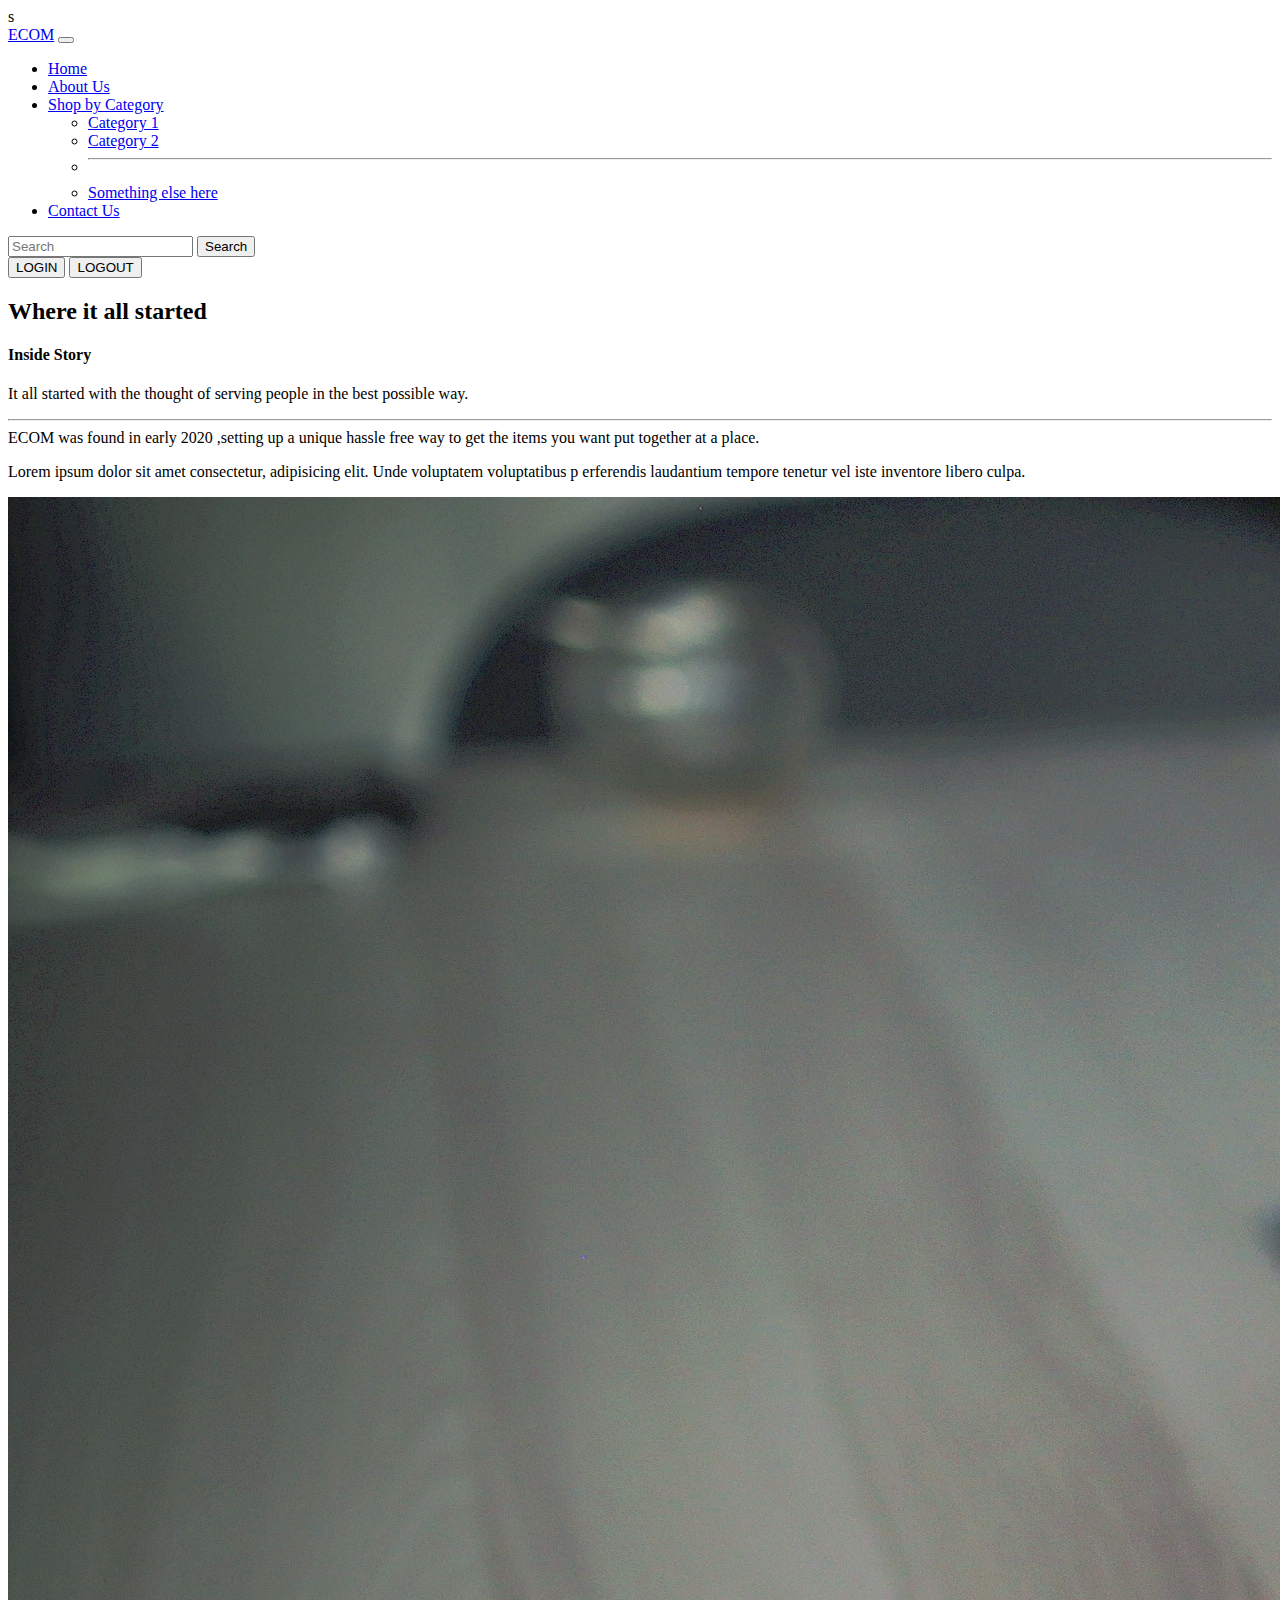
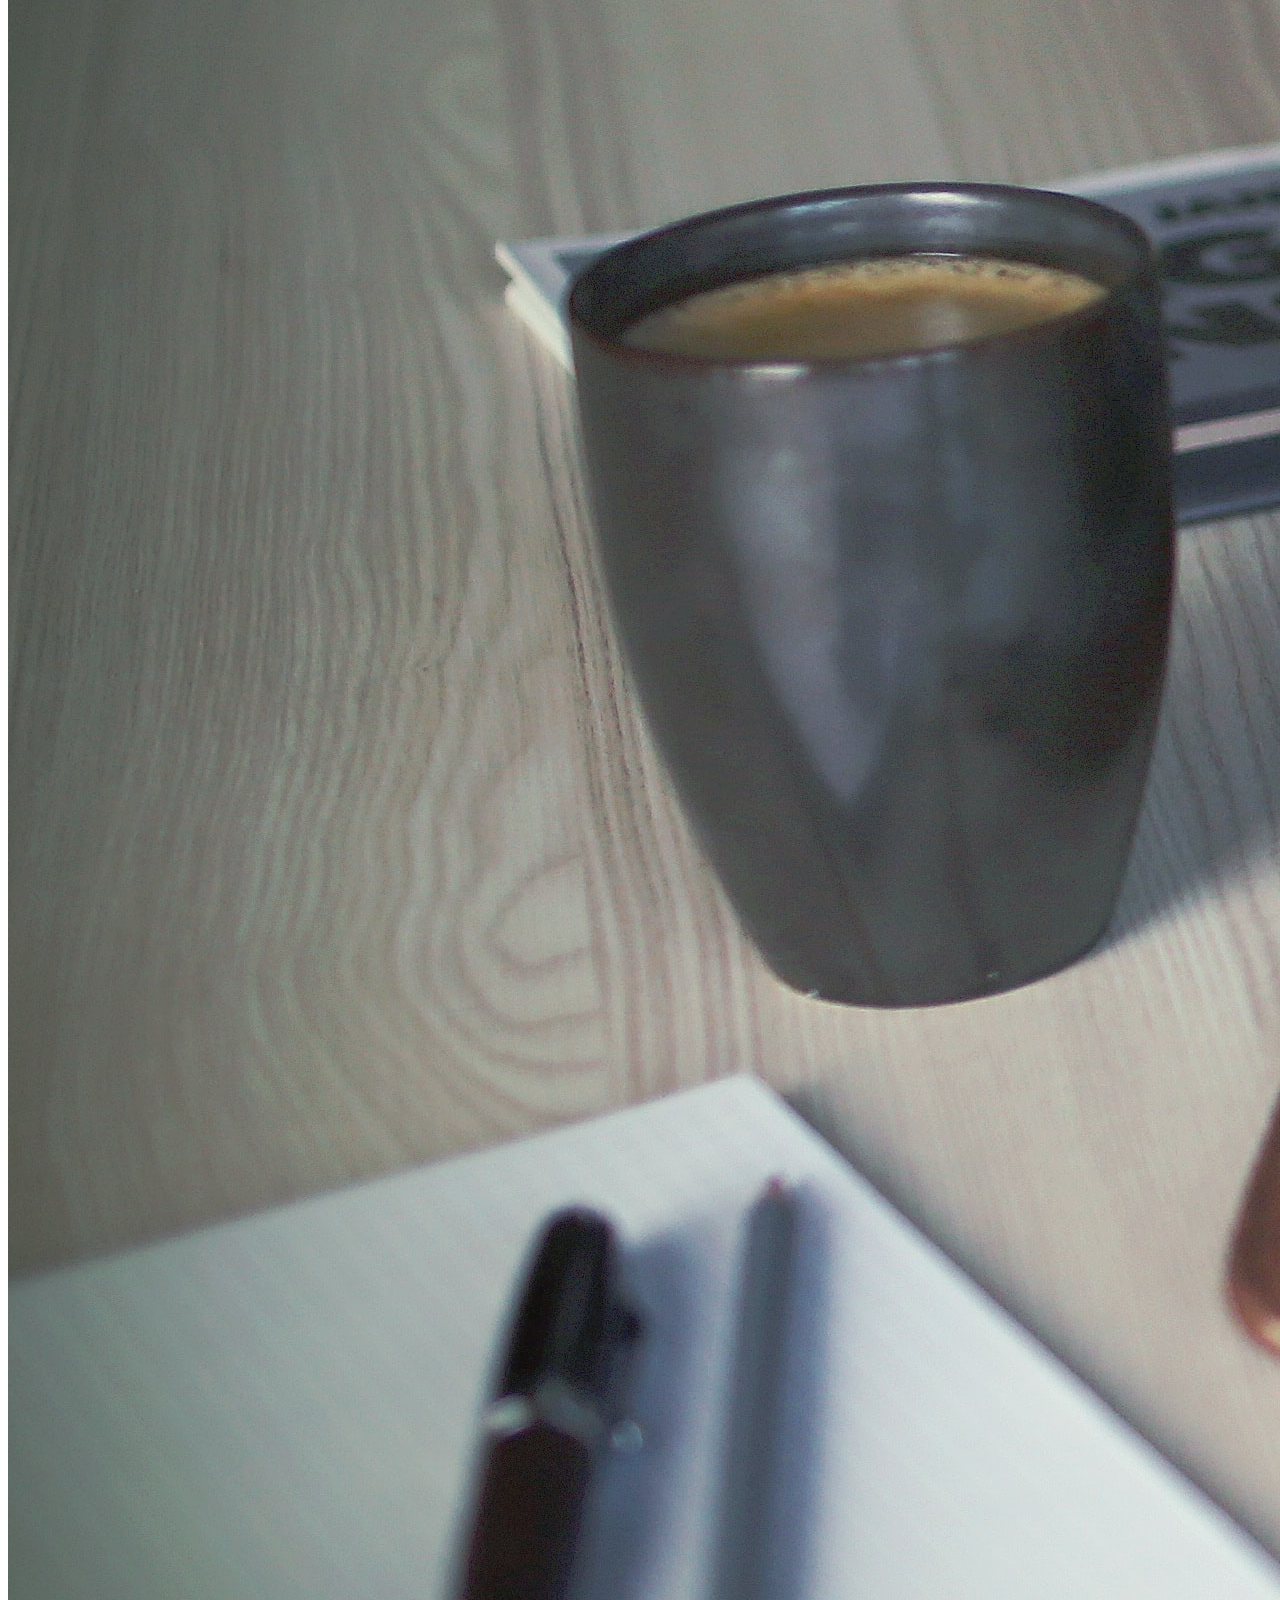
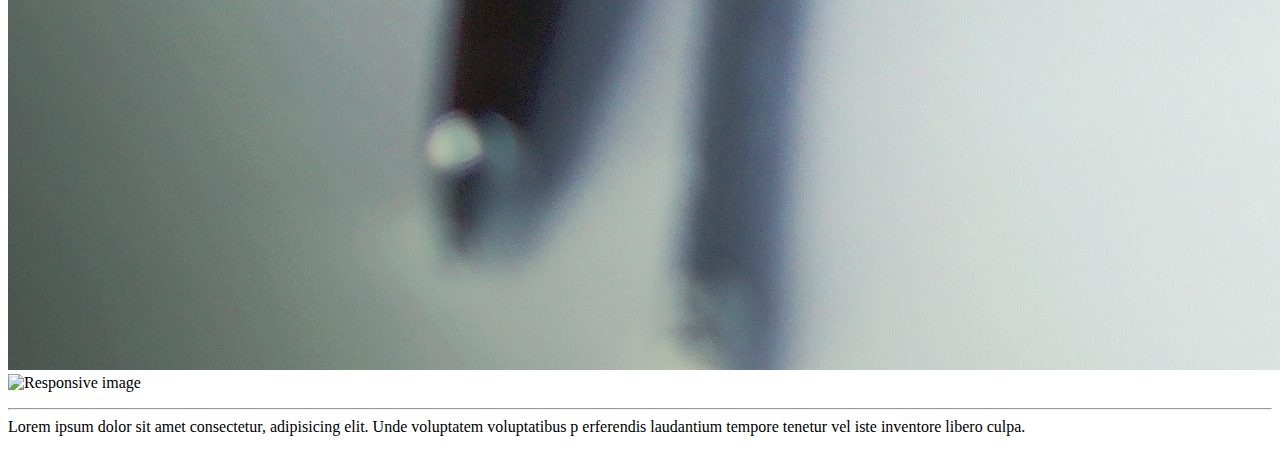
==== about.html @ 2197ee72 "Merge branch 'master' into master" ====
<!doctype html>
<html lang="en">

<head>
    <!-- Required meta tags -->
    <meta charset="utf-8">
    <meta name="viewport" content="width=device-width, initial-scale=1">

    <!-- Bootstrap CSS -->
    <link href="https://cdn.jsdelivr.net/npm/bootstrap@5.1.1/dist/css/bootstrap.min.css" rel="stylesheet"
        integrity="sha384-F3w7mX95PdgyTmZZMECAngseQB83DfGTowi0iMjiWaeVhAn4FJkqJByhZMI3AhiU" crossorigin="anonymous">
    <title>About Us</title>
</head>

<body>

    <nav class="navbar navbar-expand-lg navbar-dark bg-dark sticky-top">s
        <div class="container-fluid">
            <a class="navbar-brand" href="#">ECOM</a>
            <button class="navbar-toggler" type="button" data-bs-toggle="collapse"
                data-bs-target="#navbarSupportedContent" aria-controls="navbarSupportedContent" aria-expanded="false"
                aria-label="Toggle navigation">
                <span class="navbar-toggler-icon"></span>
            </button>
            <div class="collapse navbar-collapse" id="navbarSupportedContent">
                <ul class="navbar-nav me-auto mb-2 mb-lg-0">
                    <li class="nav-item">
                        <a class="nav-link active" aria-current="page" href="/index.html">Home</a>
                    </li>
                    <li class="nav-item">
                        <a class="nav-link" href="/about.html">About Us</a>
                    </li>
                    <li class="nav-item dropdown">
                        <a class="nav-link dropdown-toggle" href="#" id="navbarDropdown" role="button"
                            data-bs-toggle="dropdown" aria-expanded="false">
                            Shop by Category
                        </a>
                        <ul class="dropdown-menu" aria-labelledby="navbarDropdown">
                            <li><a class="dropdown-item" href="#">Category 1</a></li>
                            <li><a class="dropdown-item" href="#">Category 2</a></li>
                            <li>
                                <hr class="dropdown-divider">
                            </li>
                            <li><a class="dropdown-item" href="#">Something else here</a></li>
                        </ul>
                    </li>
                    <li class="nav-item">
                        <a class="nav-link" href="#">Contact Us</a>
                    </li>
                </ul>
                <form class="d-flex">
                    <input class="form-control me-2" type="search" placeholder="Search" aria-label="Search">
                    <button class="btn btn-outline-info" type="submit">Search</button>
                </form>
                <form class="d-flex">
                    <button class="btn btn-success mx-2" type="submit">LOGIN</button>
                    <button class="btn btn-danger" type="submit">LOGOUT</button>
                </form>
            </div>
        </div>
    </nav>

    <div class="container marketing my-5">
        <div class="row featurette my-4">
            <div class="col-md-7">
                <h2 class="featurette-heading">Where it all started </h2>
                <h4><span class="text-muted">Inside Story</span></h4>
                <p class="lead">
                    It all started with the thought of serving people in the best possible way.
                    <hr>
                    ECOM was found in early 2020 ,setting up a unique hassle free way to get the items you want
                    put together at a place.
                </p>
                <p>
                    Lorem ipsum dolor sit amet consectetur, adipisicing elit. Unde voluptatem voluptatibus p
                    erferendis laudantium tempore tenetur vel iste inventore libero culpa.
                </p>
            </div>
            <div class="col-md-5">
                <img src="images/about_pic.jpg" class="img-fluid" alt="Responsive image">
            </div>
            <div class="col-md-5">
                <img src="images/believe.jpg" class="img-fluid" alt="Responsive image">
            </div>
            <p>
                <hr>
                Lorem ipsum dolor sit amet consectetur, adipisicing elit. Unde voluptatem voluptatibus p
                erferendis laudantium tempore tenetur vel iste inventore libero culpa.
            </p>
        </div>
    </div>
    <script src="https://cdn.jsdelivr.net/npm/bootstrap@5.1.1/dist/js/bootstrap.bundle.min.js"
        integrity="sha384-/bQdsTh/da6pkI1MST/rWKFNjaCP5gBSY4sEBT38Q/9RBh9AH40zEOg7Hlq2THRZ"
        crossorigin="anonymous"></script>
</body>
</html>
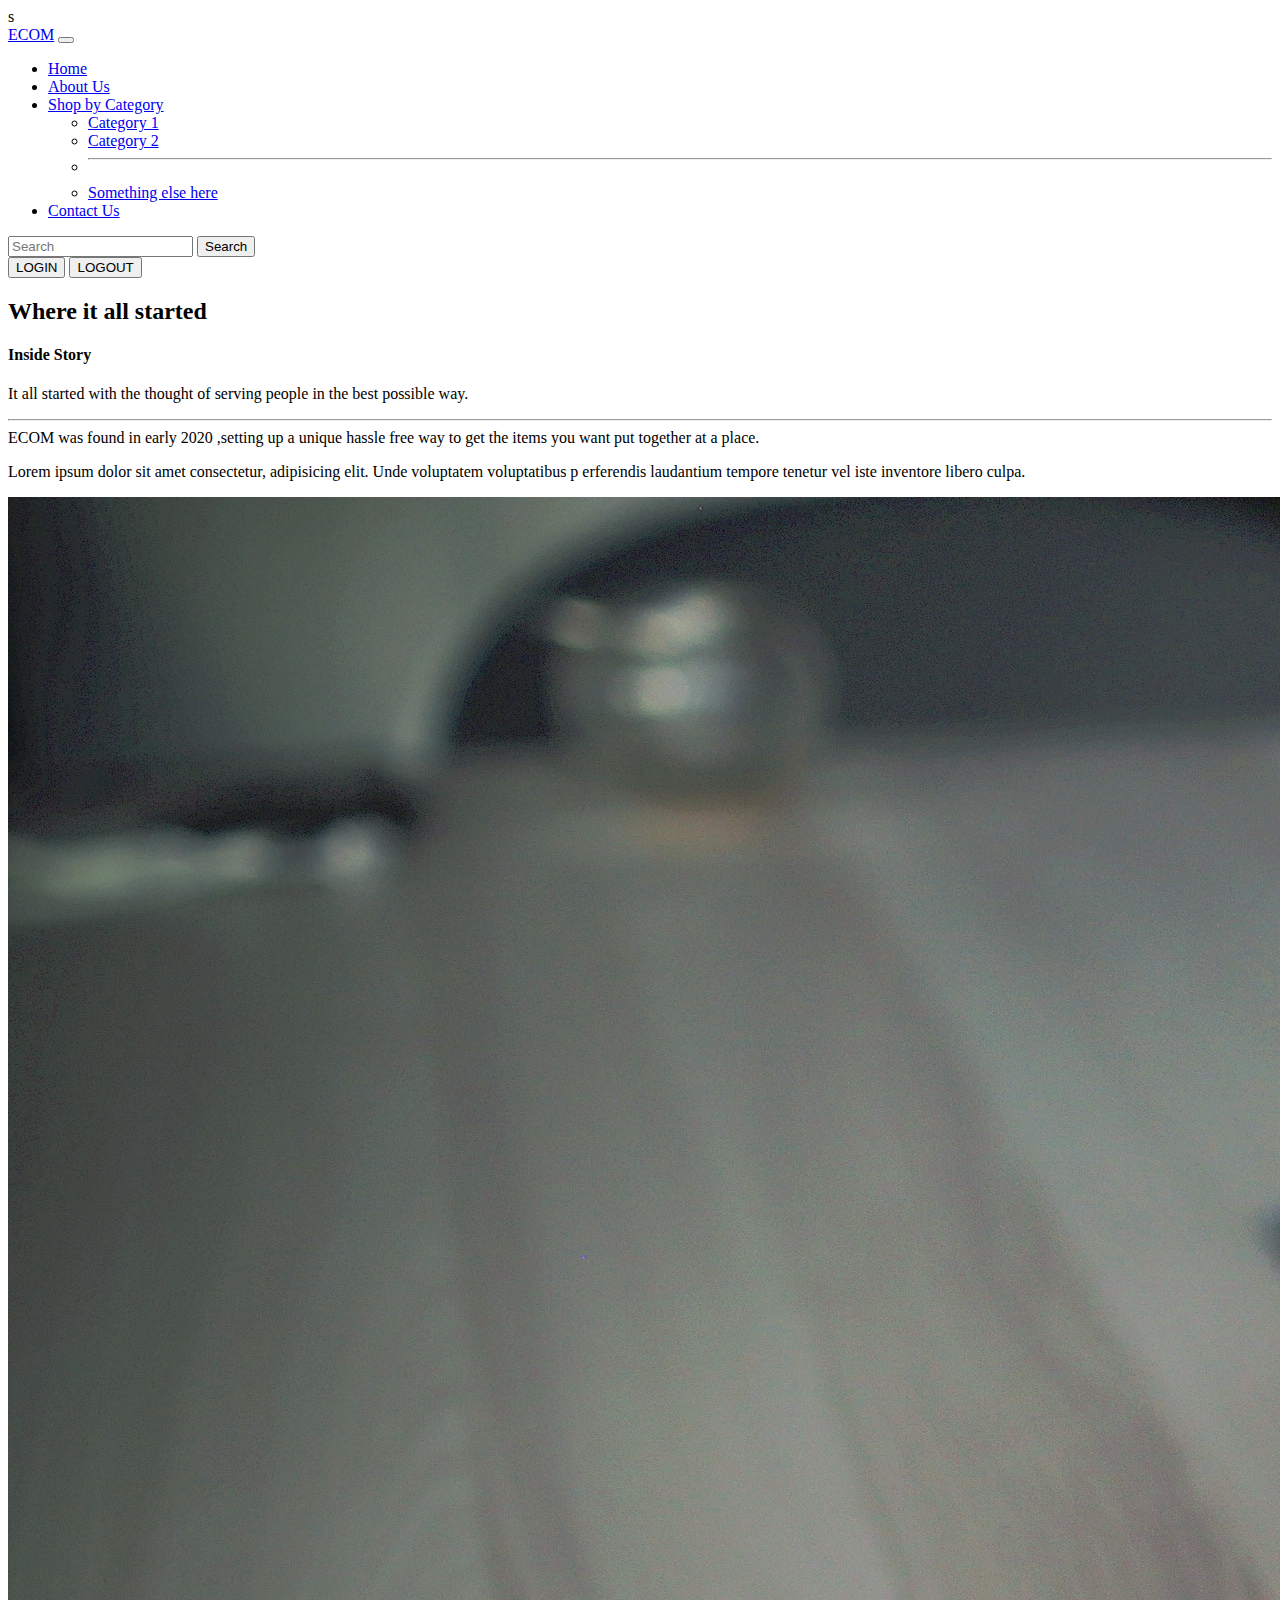
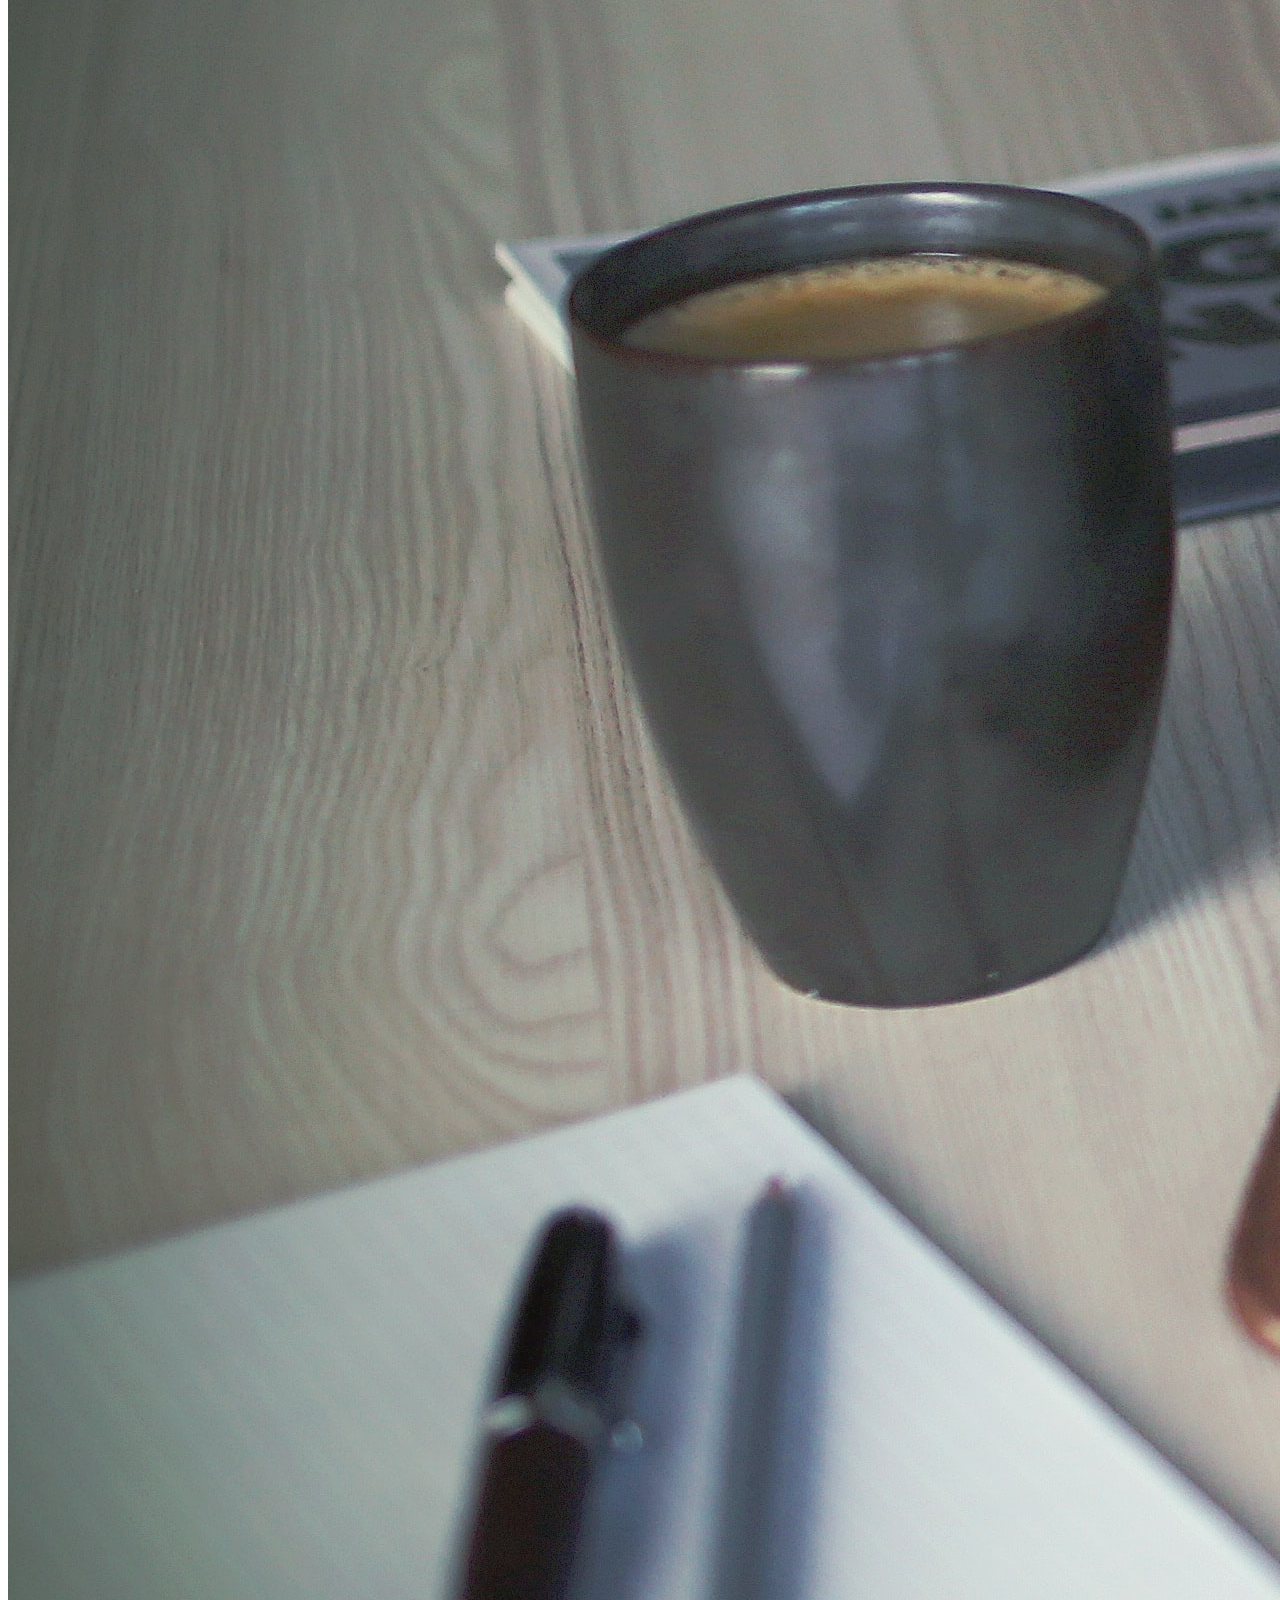
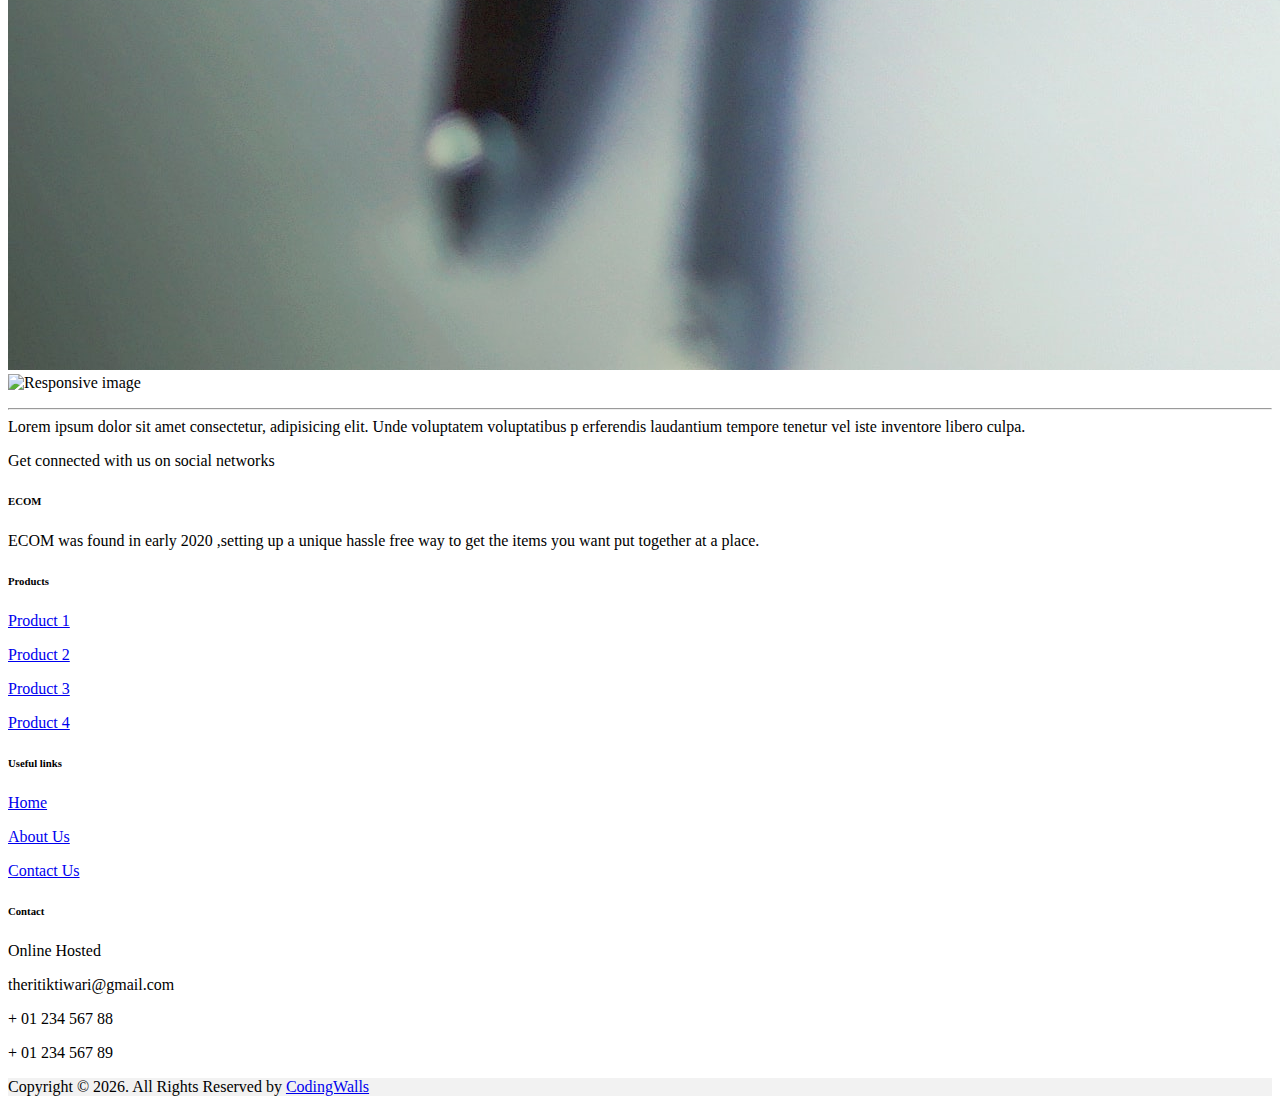
==== commit ea57f046: "Update about.html" ====
--- a/about.html
+++ b/about.html
@@ -5,7 +5,7 @@
     <!-- Required meta tags -->
     <meta charset="utf-8">
     <meta name="viewport" content="width=device-width, initial-scale=1">
-
+    <link rel="stylesheet" href="https://cdnjs.cloudflare.com/ajax/libs/font-awesome/6.0.0-beta2/css/all.min.css" integrity="sha512-YWzhKL2whUzgiheMoBFwW8CKV4qpHQAEuvilg9FAn5VJUDwKZZxkJNuGM4XkWuk94WCrrwslk8yWNGmY1EduTA==" crossorigin="anonymous" referrerpolicy="no-referrer" />
     <!-- Bootstrap CSS -->
     <link href="https://cdn.jsdelivr.net/npm/bootstrap@5.1.1/dist/css/bootstrap.min.css" rel="stylesheet"
         integrity="sha384-F3w7mX95PdgyTmZZMECAngseQB83DfGTowi0iMjiWaeVhAn4FJkqJByhZMI3AhiU" crossorigin="anonymous">
@@ -16,49 +16,44 @@
 
     <nav class="navbar navbar-expand-lg navbar-dark bg-dark sticky-top">s
         <div class="container-fluid">
-            <a class="navbar-brand" href="#">ECOM</a>
-            <button class="navbar-toggler" type="button" data-bs-toggle="collapse"
-                data-bs-target="#navbarSupportedContent" aria-controls="navbarSupportedContent" aria-expanded="false"
-                aria-label="Toggle navigation">
-                <span class="navbar-toggler-icon"></span>
-            </button>
-            <div class="collapse navbar-collapse" id="navbarSupportedContent">
-                <ul class="navbar-nav me-auto mb-2 mb-lg-0">
-                    <li class="nav-item">
-                        <a class="nav-link active" aria-current="page" href="/index.html">Home</a>
-                    </li>
-                    <li class="nav-item">
-                        <a class="nav-link" href="/about.html">About Us</a>
-                    </li>
-                    <li class="nav-item dropdown">
-                        <a class="nav-link dropdown-toggle" href="#" id="navbarDropdown" role="button"
-                            data-bs-toggle="dropdown" aria-expanded="false">
-                            Shop by Category
-                        </a>
-                        <ul class="dropdown-menu" aria-labelledby="navbarDropdown">
-                            <li><a class="dropdown-item" href="#">Category 1</a></li>
-                            <li><a class="dropdown-item" href="#">Category 2</a></li>
-                            <li>
-                                <hr class="dropdown-divider">
-                            </li>
-                            <li><a class="dropdown-item" href="#">Something else here</a></li>
-                        </ul>
-                    </li>
-                    <li class="nav-item">
-                        <a class="nav-link" href="#">Contact Us</a>
-                    </li>
+          <a class="navbar-brand" href="./index.html">ECOM</a>
+          <button class="navbar-toggler" type="button" data-bs-toggle="collapse" data-bs-target="#navbarSupportedContent" aria-controls="navbarSupportedContent" aria-expanded="false" aria-label="Toggle navigation">
+            <span class="navbar-toggler-icon"></span>
+          </button>
+          <div class="collapse navbar-collapse" id="navbarSupportedContent">
+            <ul class="navbar-nav me-auto mb-2 mb-lg-0">
+              <li class="nav-item">
+                <a class="nav-link active" aria-current="page" href="./index.html">Home</a>
+              </li>
+              <li class="nav-item">
+                <a class="nav-link" href="./about.html">About Us</a>
+              </li>
+              <li class="nav-item dropdown">
+                <a class="nav-link dropdown-toggle" href="#" id="navbarDropdown" role="button" data-bs-toggle="dropdown" aria-expanded="false">
+                  Shop by Category
+                </a>
+                <ul class="dropdown-menu" aria-labelledby="navbarDropdown">
+                  <li><a class="dropdown-item" href="#">Category 1</a></li>
+                  <li><a class="dropdown-item" href="#">Category 2</a></li>
+                  <li><hr class="dropdown-divider"></li>
+                  <li><a class="dropdown-item" href="#">Something else here</a></li>
                 </ul>
-                <form class="d-flex">
-                    <input class="form-control me-2" type="search" placeholder="Search" aria-label="Search">
-                    <button class="btn btn-outline-info" type="submit">Search</button>
-                </form>
-                <form class="d-flex">
-                    <button class="btn btn-success mx-2" type="submit">LOGIN</button>
-                    <button class="btn btn-danger" type="submit">LOGOUT</button>
-                </form>
-            </div>
+              </li>
+              <li class="nav-item">
+                <a class="nav-link" href="#">Contact Us</a>
+              </li>
+            </ul>
+            <form class="d-flex">
+                <input class="form-control me-2" type="search" placeholder="Search" aria-label="Search">
+                <button class="btn btn-outline-info" type="submit">Search</button>
+            </form>
+            <form class="d-flex">
+              <button class="btn btn-success mx-2" type="submit">LOGIN</button>
+              <button class="btn btn-danger" type="submit">LOGOUT</button>
+            </form>
+          </div>
         </div>
-    </nav>
+      </nav>
 
     <div class="container marketing my-5">
         <div class="row featurette my-4">
@@ -89,8 +84,127 @@
             </p>
         </div>
     </div>
+
+    <!-- Footer -->
+<footer class="text-center text-lg-start bg-dark text-muted">
+    <!-- Section: Social media -->
+    <section
+      class="d-flex justify-content-center justify-content-lg-between p-4 border-bottom"
+    >
+      <!-- Left -->
+      <div class="me-5 d-none d-lg-block">
+        <span>Get connected with us on social networks</span>
+      </div>
+      <!-- Left -->
+  
+      <!-- Right -->
+      <div>
+        <a href="https://facebook.com/theritiktiwari" target="_blank" class="me-4 text-reset">
+          <i class="fab fa-facebook-f"></i>
+        </a>
+        <a href="https://twitter.com/theritiktiwari" target="_blank" class="me-4 text-reset">
+          <i class="fab fa-twitter"></i>
+        </a>
+        <a href="https://instagram.com/codingwalls" target="_blank" class="me-4 text-reset">
+          <i class="fab fa-instagram"></i>
+        </a>
+        <a href="https://linkedin.com/company/codingwalls" target="_blank" class="me-4 text-reset">
+          <i class="fab fa-linkedin"></i>
+        </a>
+        <a href="https://github.com/codingwalls" target="_blank" class="me-4 text-reset">
+          <i class="fab fa-github"></i>
+        </a>
+      </div>
+      <!-- Right -->
+    </section>
+    <!-- Section: Social media -->
+  
+    <!-- Section: Links  -->
+    <section class="">
+      <div class="container text-center text-md-start mt-5">
+        <!-- Grid row -->
+        <div class="row mt-3">
+          <!-- Grid column -->
+          <div class="col-md-3 col-lg-4 col-xl-3 mx-auto mb-4">
+            <!-- Content -->
+            <h6 class="text-uppercase fw-bold mb-4">
+              <i class="fas fa-gem me-3"></i>ECOM
+            </h6>
+            <p>
+              ECOM was found in early 2020 ,setting up a unique hassle free way to get the items you want put together at a place.
+            </p>
+          </div>
+          <!-- Grid column -->
+  
+          <!-- Grid column -->
+          <div class="col-md-2 col-lg-2 col-xl-2 mx-auto mb-4">
+            <!-- Links -->
+            <h6 class="text-uppercase fw-bold mb-4">
+              Products
+            </h6>
+            <p>
+              <a href="#!" class="text-reset">Product 1</a>
+            </p>
+            <p>
+              <a href="#!" class="text-reset">Product 2</a>
+            </p>
+            <p>
+              <a href="#!" class="text-reset">Product 3</a>
+            </p>
+            <p>
+              <a href="#!" class="text-reset">Product 4</a>
+            </p>
+          </div>
+          <!-- Grid column -->
+  
+          <!-- Grid column -->
+          <div class="col-md-3 col-lg-2 col-xl-2 mx-auto mb-4">
+            <!-- Links -->
+            <h6 class="text-uppercase fw-bold mb-4">
+              Useful links
+            </h6>
+            <p>
+              <a href="./index.html" class="text-reset">Home</a>
+            </p>
+            <p>
+              <a href="./about.html" class="text-reset">About Us</a>
+            </p>
+            <p>
+              <a href="#!" class="text-reset">Contact Us</a>
+            </p>
+          </div>
+          <!-- Grid column -->
+  
+          <!-- Grid column -->
+          <div class="col-md-4 col-lg-3 col-xl-3 mx-auto mb-md-0 mb-4">
+            <!-- Links -->
+            <h6 class="text-uppercase fw-bold mb-4">
+              Contact
+            </h6>
+            <p><i class="fas fa-home me-3"></i> Online Hosted</p>
+            <p>
+              <i class="fas fa-envelope me-3"></i>
+              theritiktiwari@gmail.com
+            </p>
+            <p><i class="fas fa-phone me-3"></i> + 01 234 567 88</p>
+            <p><i class="fas fa-print me-3"></i> + 01 234 567 89</p>
+          </div>
+          <!-- Grid column -->
+        </div>
+        <!-- Grid row -->
+      </div>
+    </section>
+    <!-- Section: Links  -->
+    <!-- Copyright -->
+    <div class="text-center p-4" style="background-color: rgba(0, 0, 0, 0.05);">
+      Copyright © <script>document.write(new Date().getFullYear())</script>. All Rights Reserved by <a class="text-reset fw-bold" href="https://github.com/codingwalls">CodingWalls</a>
+    </div>
+    <!-- Copyright -->
+  </footer>
+  <!-- Footer -->
+  
     <script src="https://cdn.jsdelivr.net/npm/bootstrap@5.1.1/dist/js/bootstrap.bundle.min.js"
         integrity="sha384-/bQdsTh/da6pkI1MST/rWKFNjaCP5gBSY4sEBT38Q/9RBh9AH40zEOg7Hlq2THRZ"
         crossorigin="anonymous"></script>
 </body>
-</html>+</html>
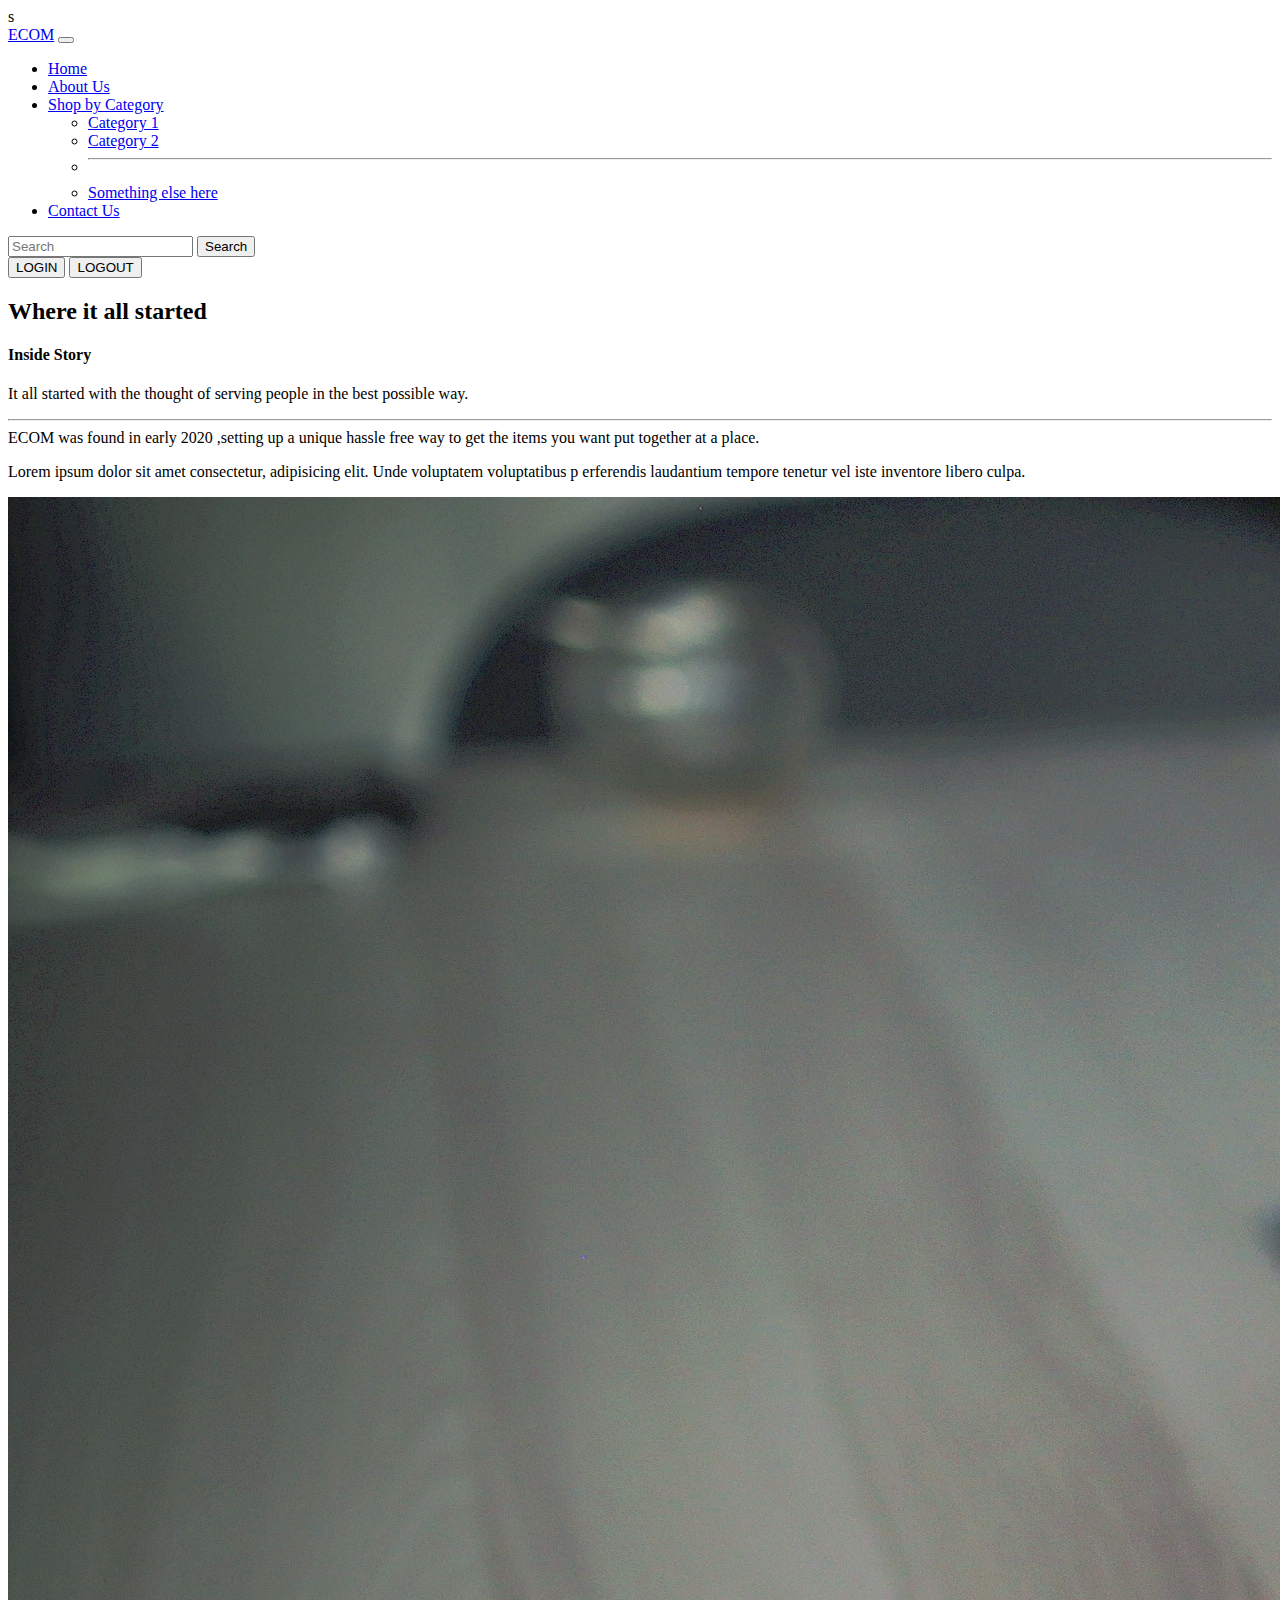
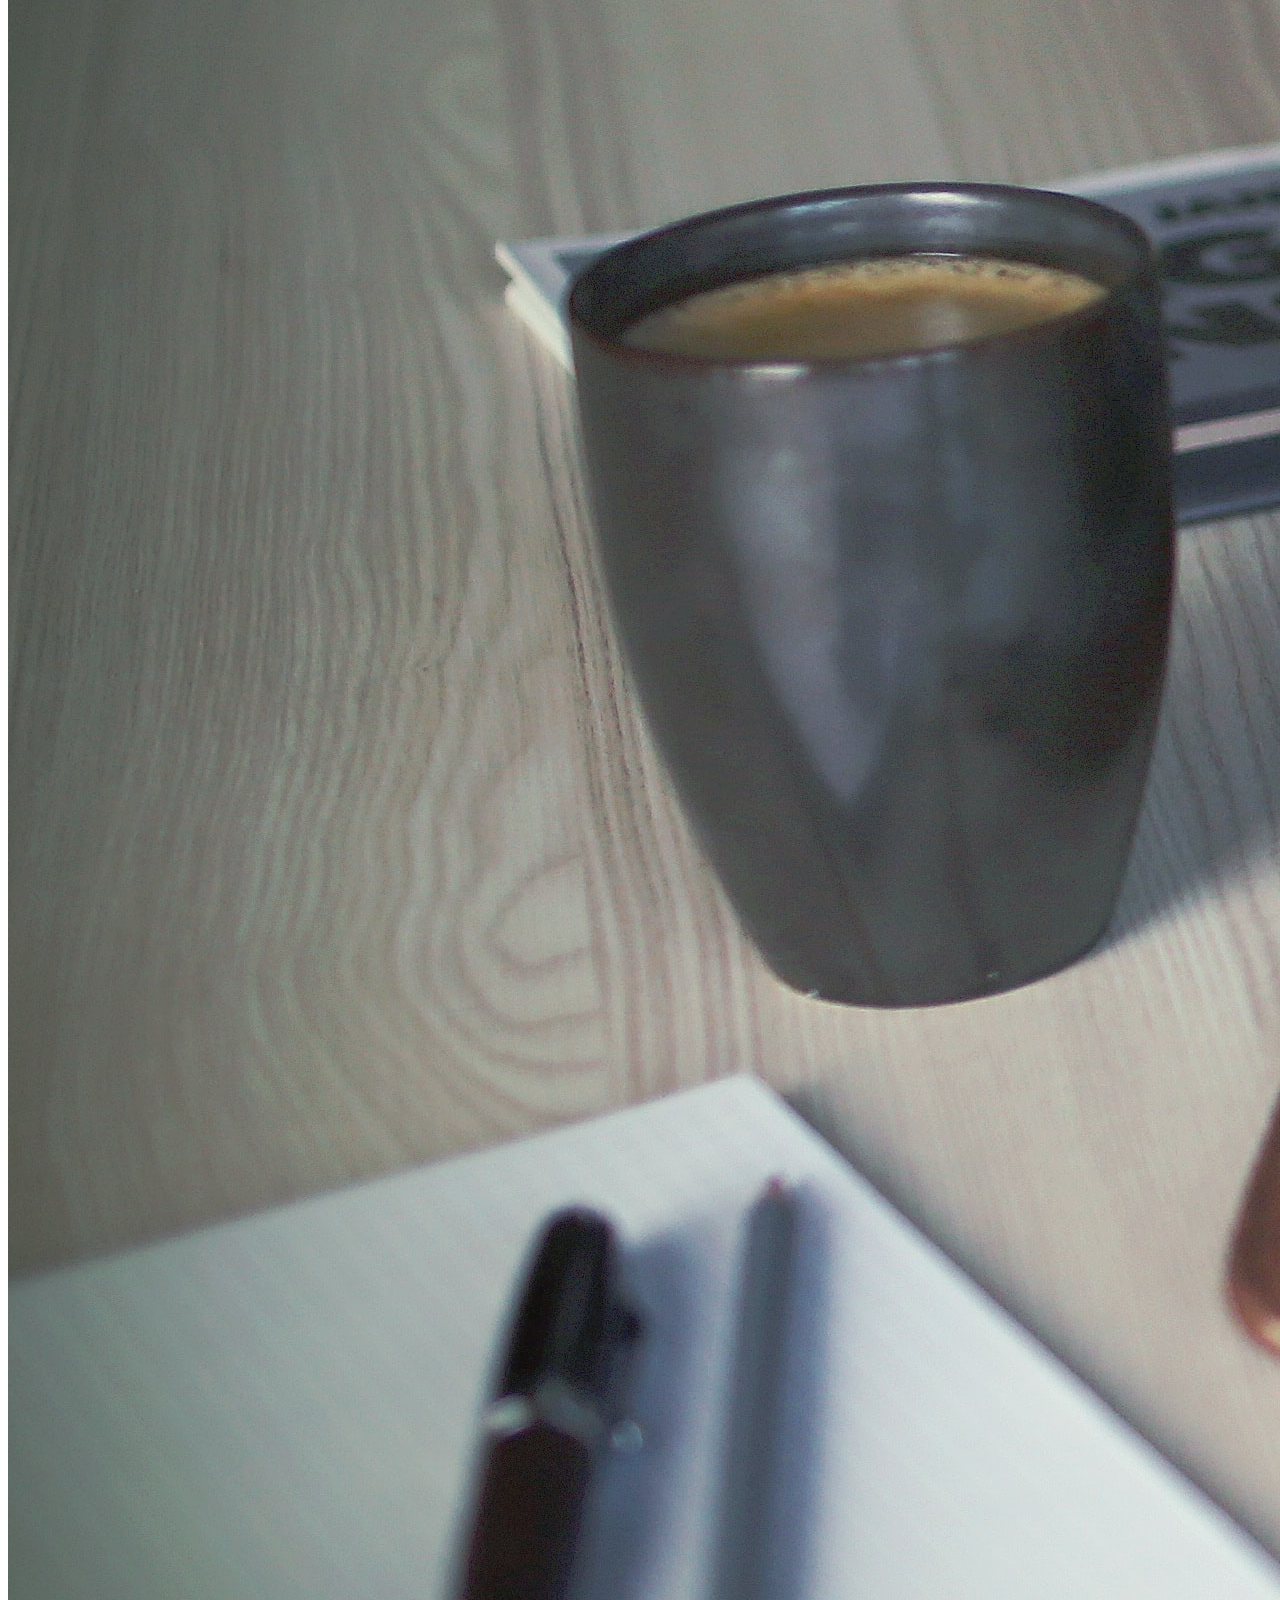
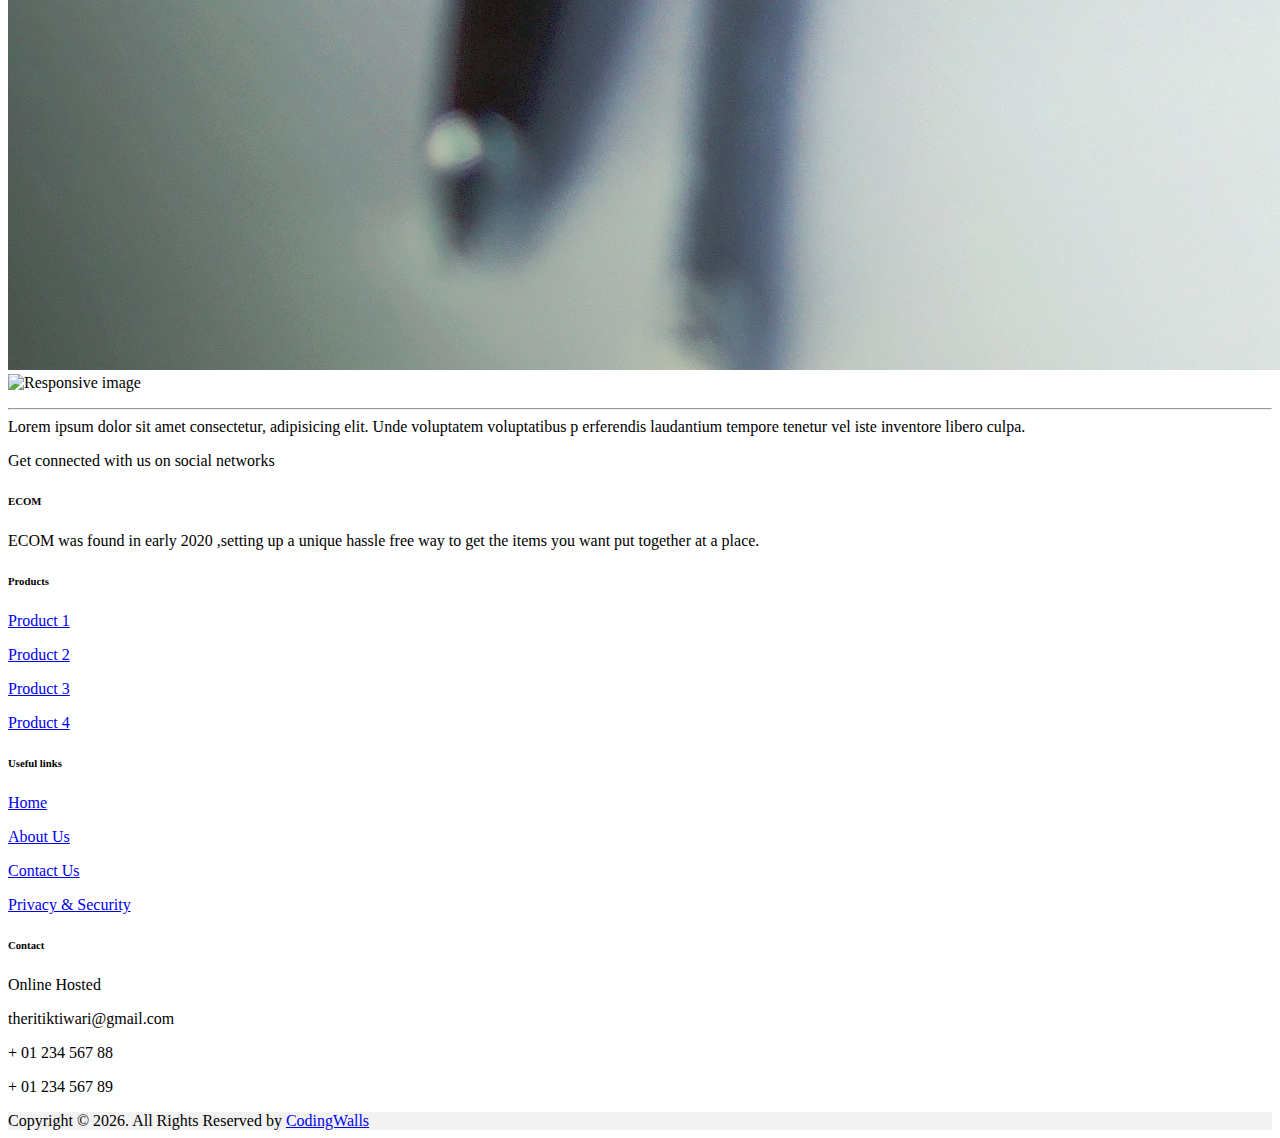
==== commit 3991c9ba: "Enhanced the css of footer and added privacy & security page" ====
--- a/about.html
+++ b/about.html
@@ -172,6 +172,9 @@
             <p>
               <a href="#!" class="text-reset">Contact Us</a>
             </p>
+            <p>
+              <a href="./privacy.html" target="#" class="text-reset">Privacy & Security</a>
+            </p>
           </div>
           <!-- Grid column -->
   
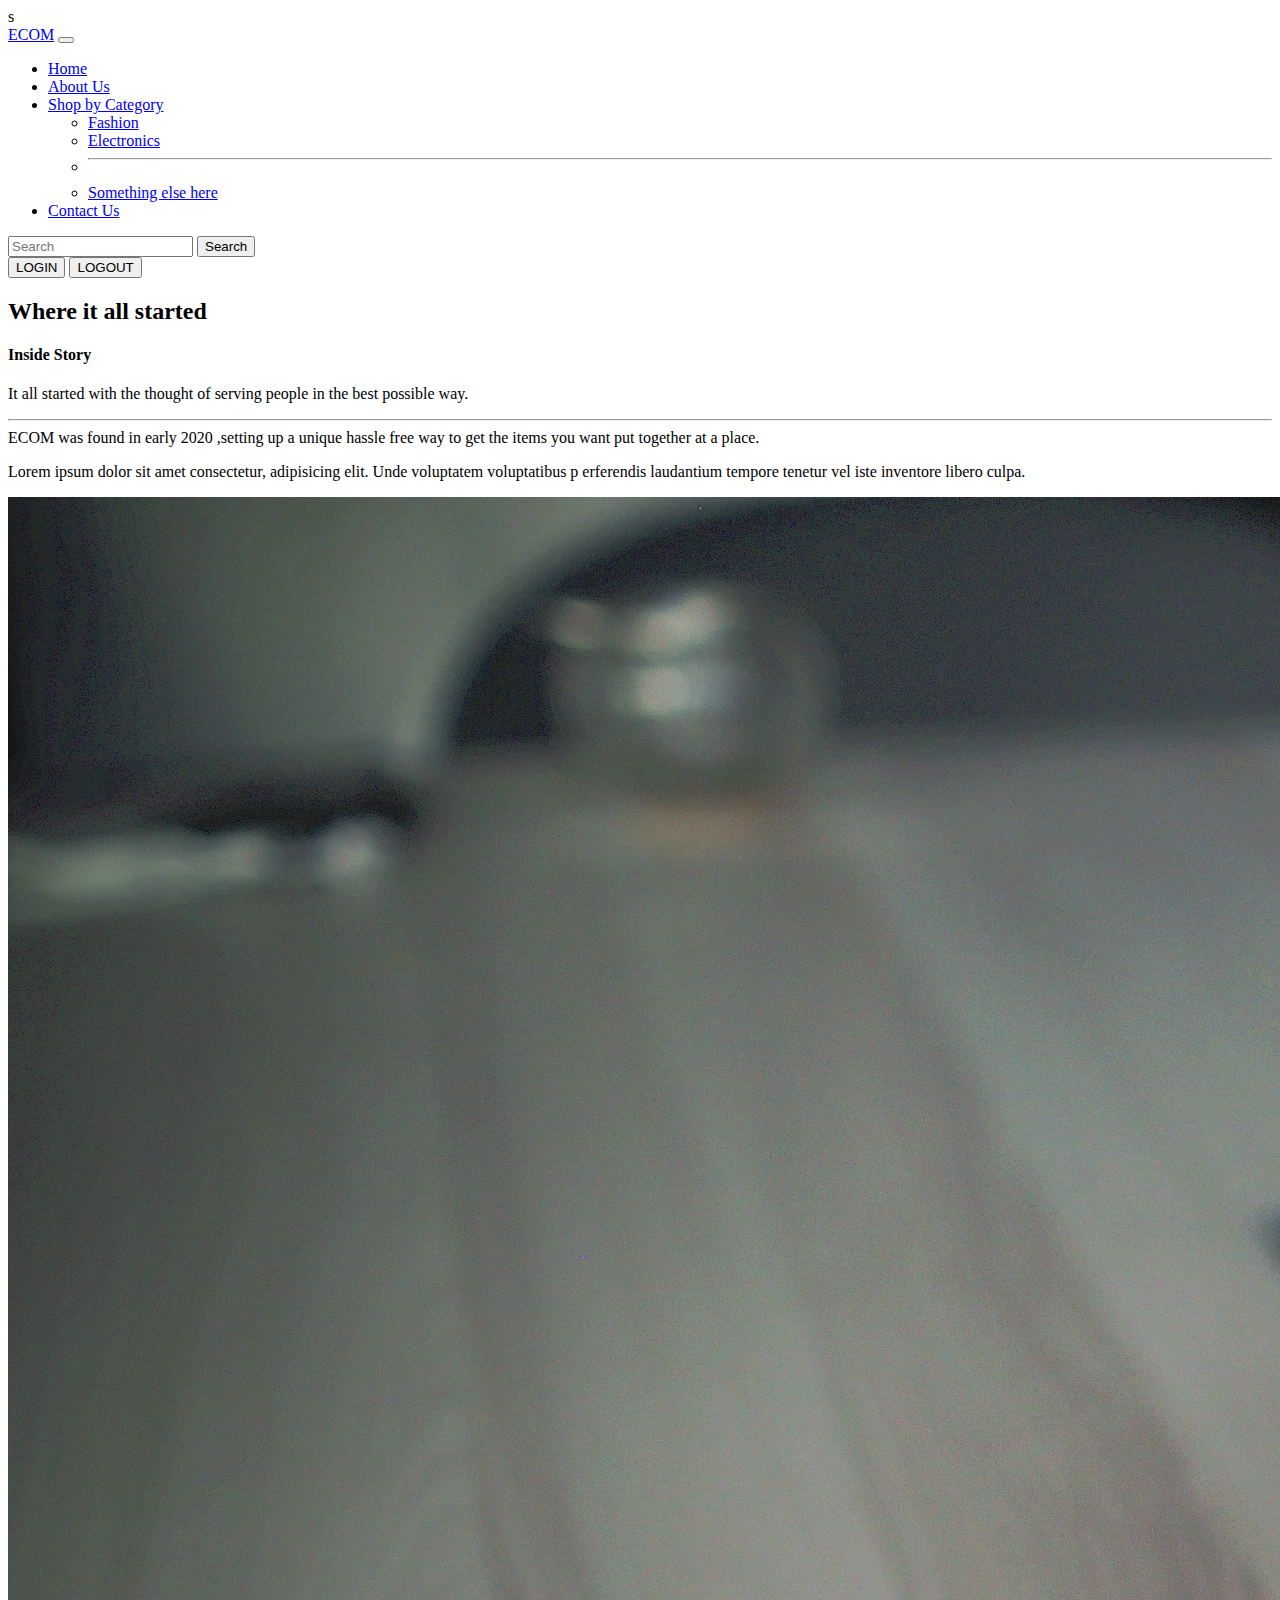
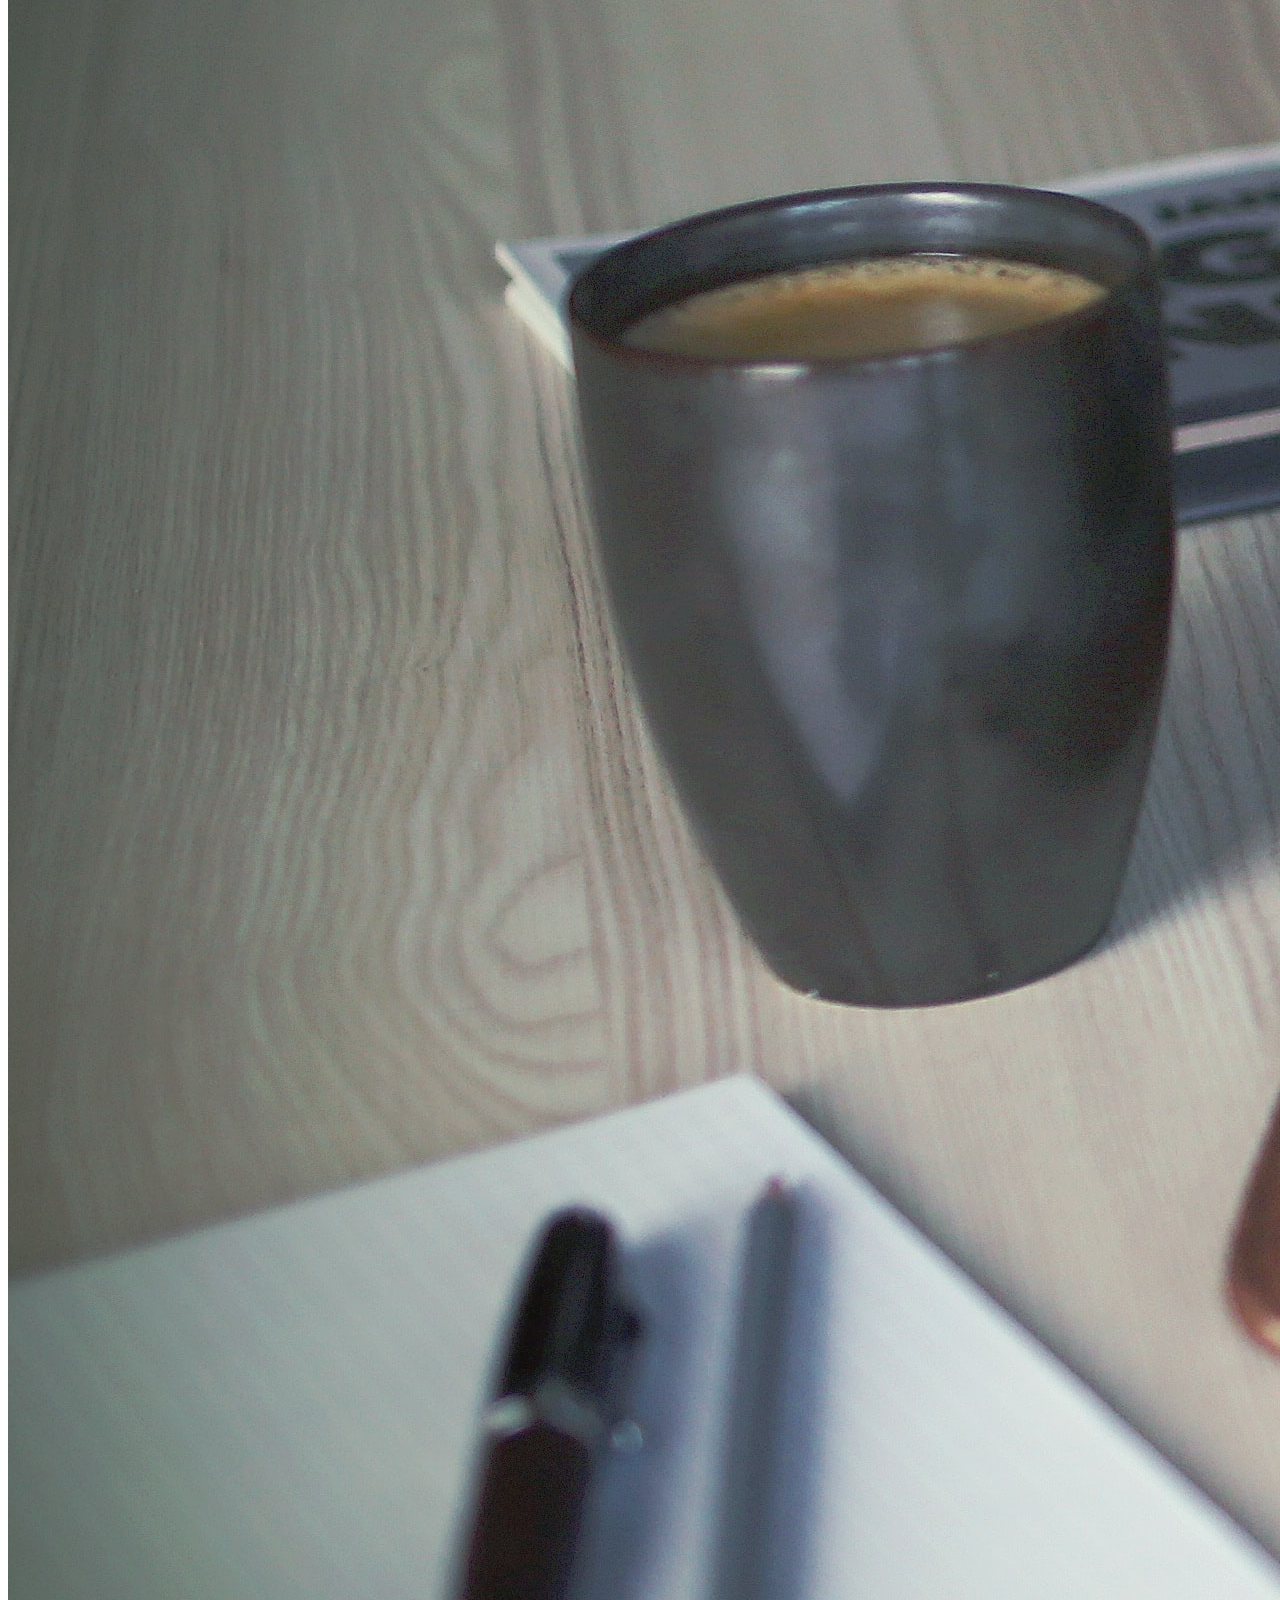
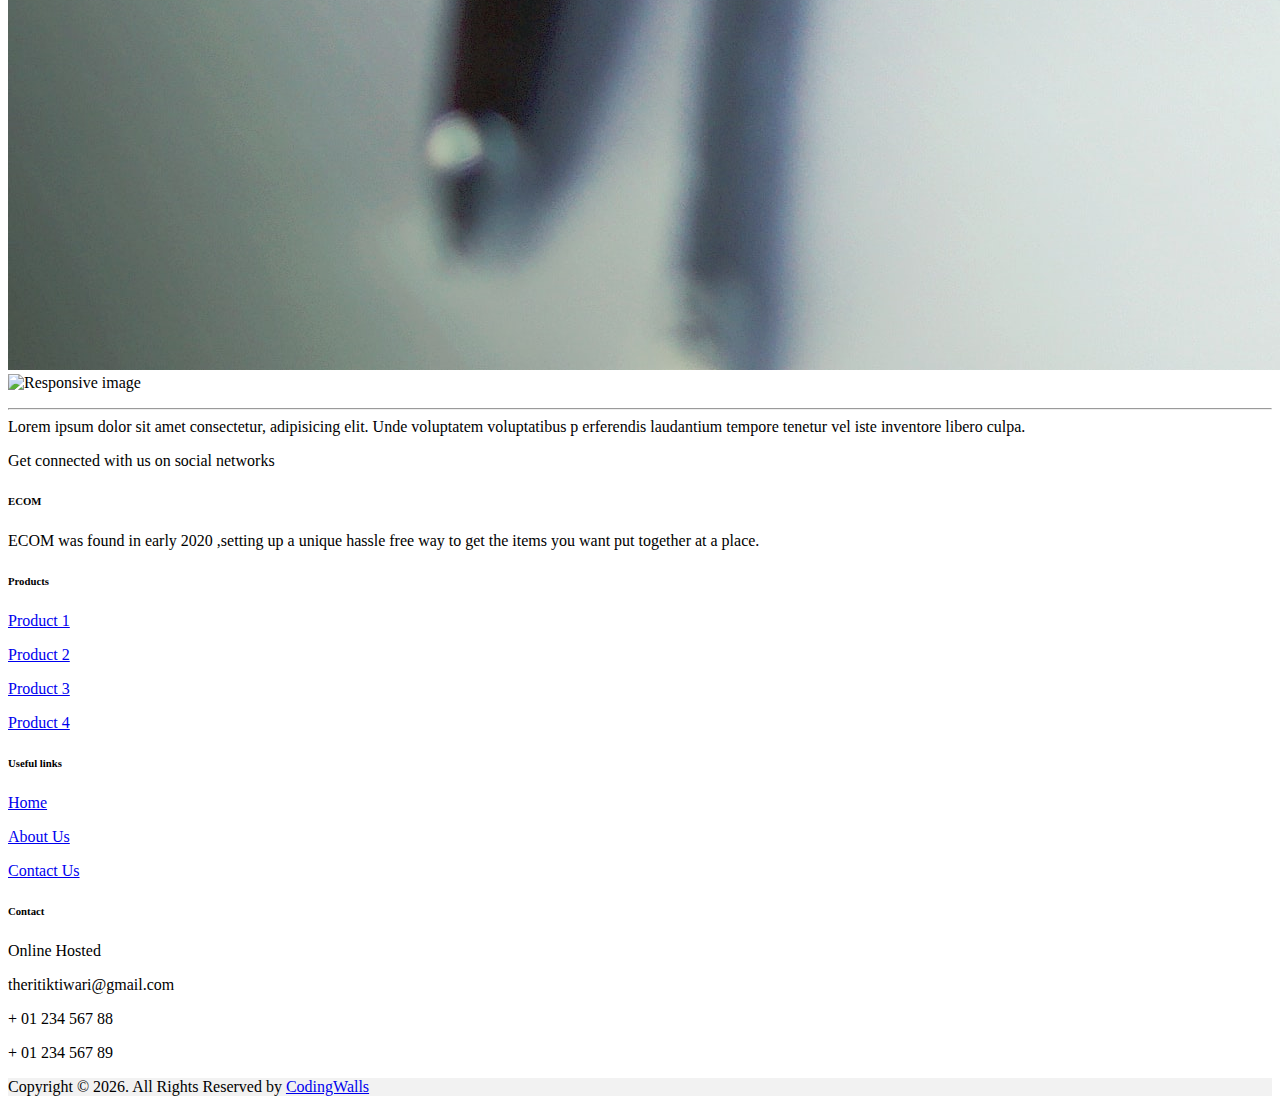
==== commit ad5e18a5: "Added footer in fashion.html" ====
--- a/about.html
+++ b/about.html
@@ -33,8 +33,8 @@
                   Shop by Category
                 </a>
                 <ul class="dropdown-menu" aria-labelledby="navbarDropdown">
-                  <li><a class="dropdown-item" href="#">Category 1</a></li>
-                  <li><a class="dropdown-item" href="#">Category 2</a></li>
+                  <li><a class="dropdown-item" href="fashion.html">Fashion</a></li>
+                  <li><a class="dropdown-item" href="#">Electronics</a></li>
                   <li><hr class="dropdown-divider"></li>
                   <li><a class="dropdown-item" href="#">Something else here</a></li>
                 </ul>
@@ -96,7 +96,7 @@
         <span>Get connected with us on social networks</span>
       </div>
       <!-- Left -->
-  
+
       <!-- Right -->
       <div>
         <a href="https://facebook.com/theritiktiwari" target="_blank" class="me-4 text-reset">
@@ -118,7 +118,7 @@
       <!-- Right -->
     </section>
     <!-- Section: Social media -->
-  
+
     <!-- Section: Links  -->
     <section class="">
       <div class="container text-center text-md-start mt-5">
@@ -135,7 +135,7 @@
             </p>
           </div>
           <!-- Grid column -->
-  
+
           <!-- Grid column -->
           <div class="col-md-2 col-lg-2 col-xl-2 mx-auto mb-4">
             <!-- Links -->
@@ -156,7 +156,7 @@
             </p>
           </div>
           <!-- Grid column -->
-  
+
           <!-- Grid column -->
           <div class="col-md-3 col-lg-2 col-xl-2 mx-auto mb-4">
             <!-- Links -->
@@ -172,12 +172,9 @@
             <p>
               <a href="#!" class="text-reset">Contact Us</a>
             </p>
-            <p>
-              <a href="./privacy.html" target="#" class="text-reset">Privacy & Security</a>
-            </p>
-          </div>
-          <!-- Grid column -->
-  
+          </div>
+          <!-- Grid column -->
+
           <!-- Grid column -->
           <div class="col-md-4 col-lg-3 col-xl-3 mx-auto mb-md-0 mb-4">
             <!-- Links -->
@@ -205,7 +202,7 @@
     <!-- Copyright -->
   </footer>
   <!-- Footer -->
-  
+
     <script src="https://cdn.jsdelivr.net/npm/bootstrap@5.1.1/dist/js/bootstrap.bundle.min.js"
         integrity="sha384-/bQdsTh/da6pkI1MST/rWKFNjaCP5gBSY4sEBT38Q/9RBh9AH40zEOg7Hlq2THRZ"
         crossorigin="anonymous"></script>
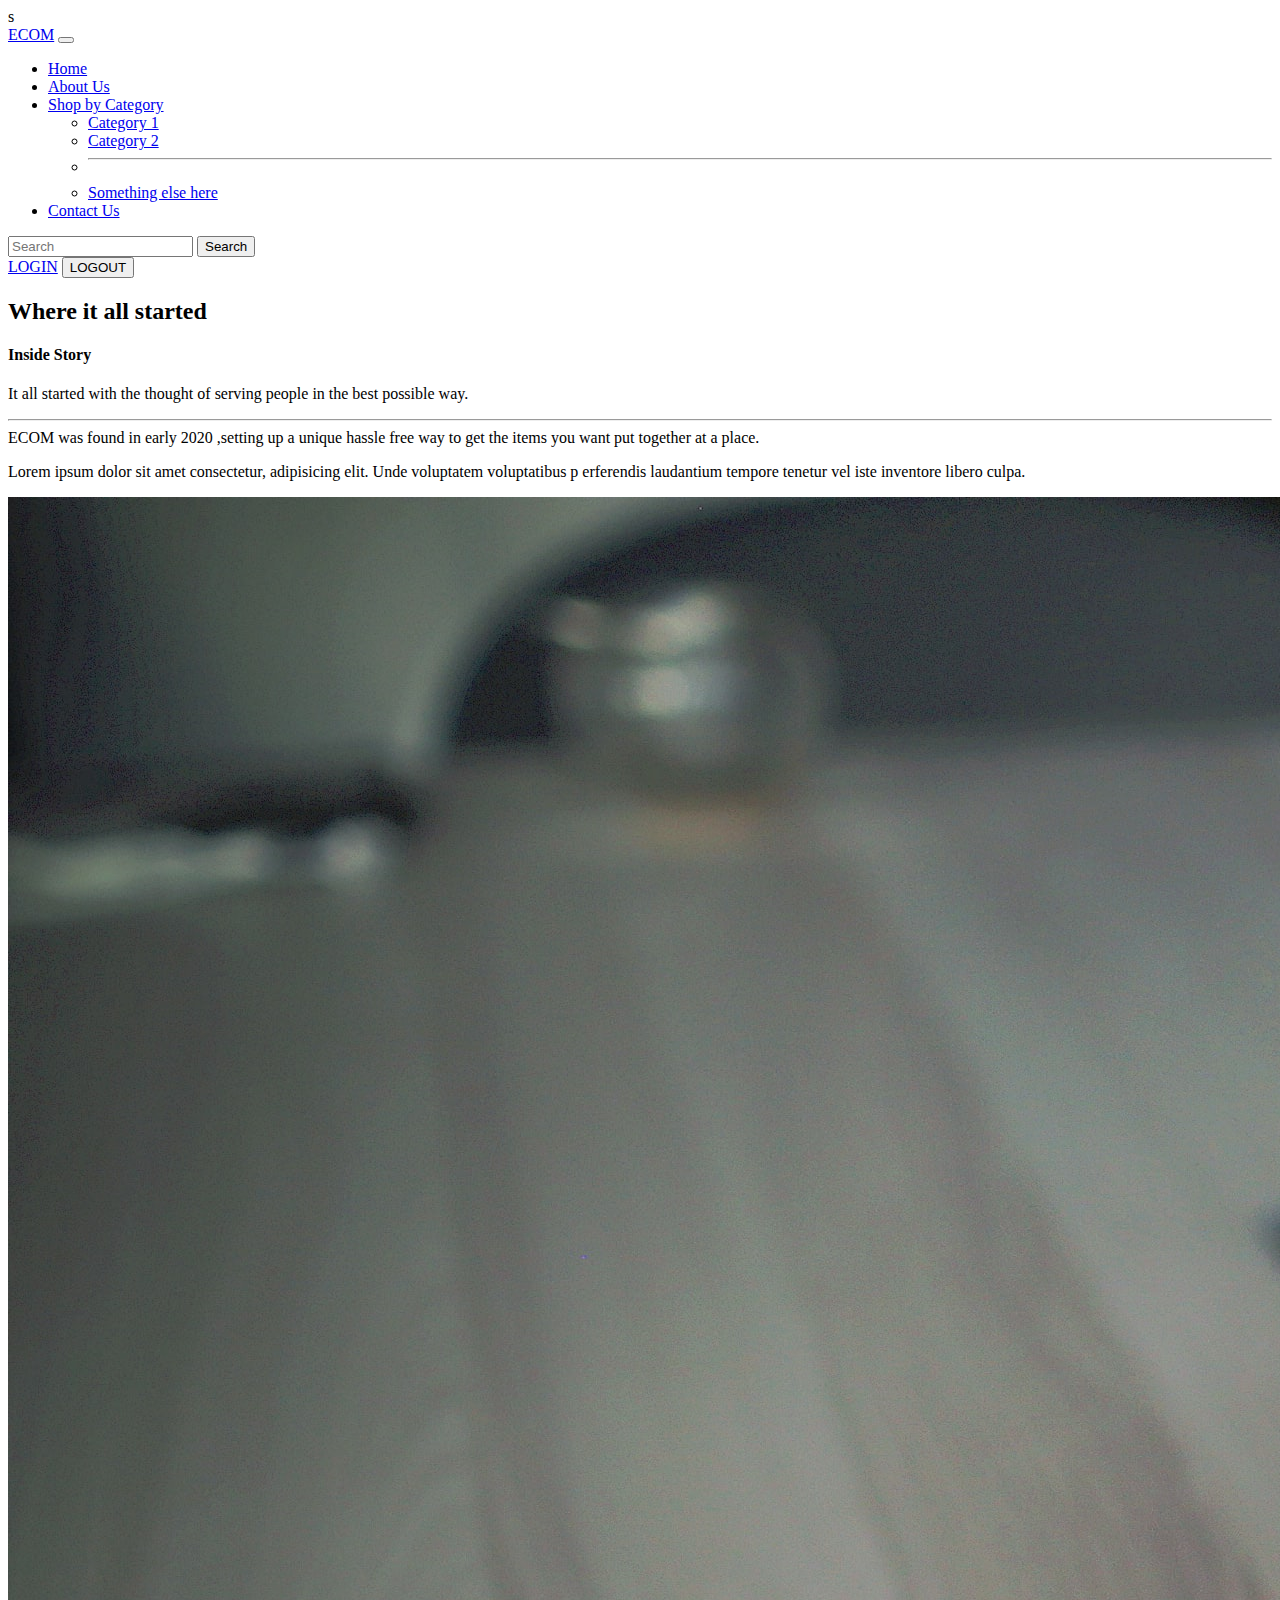
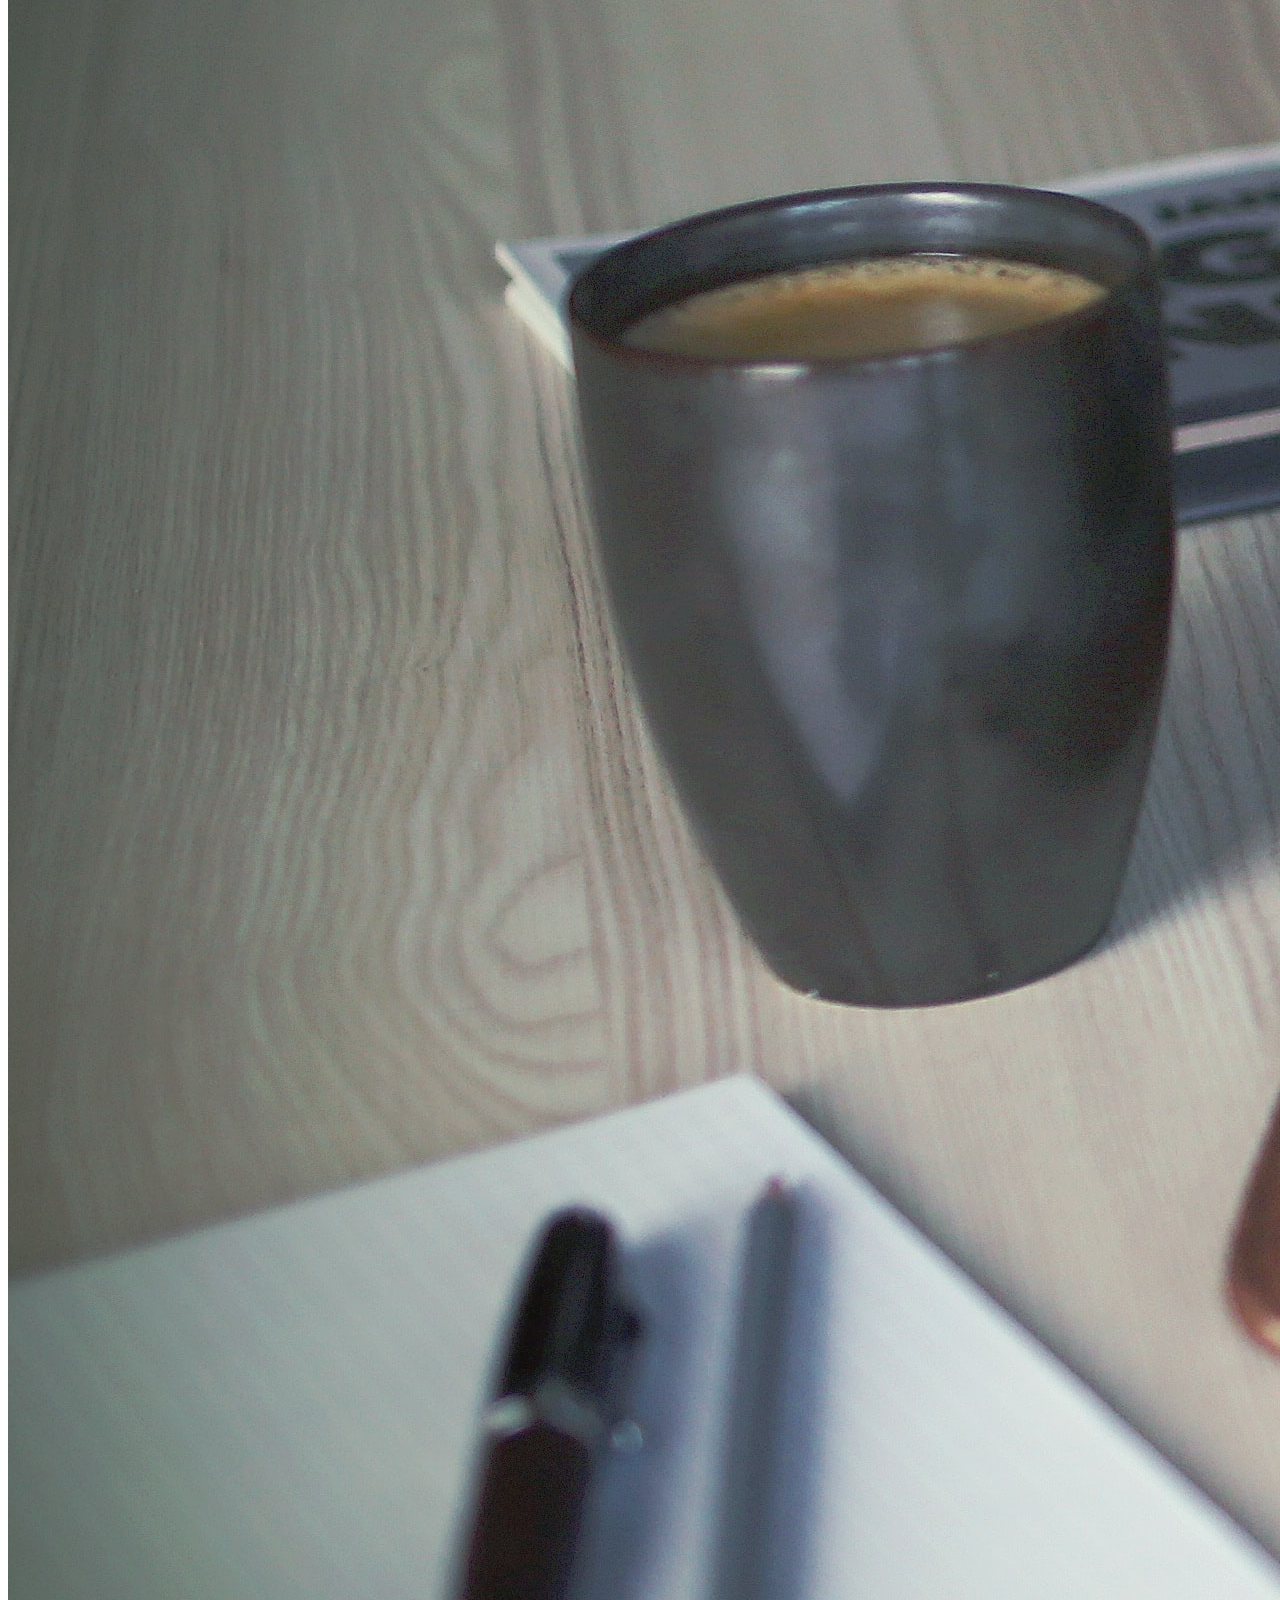
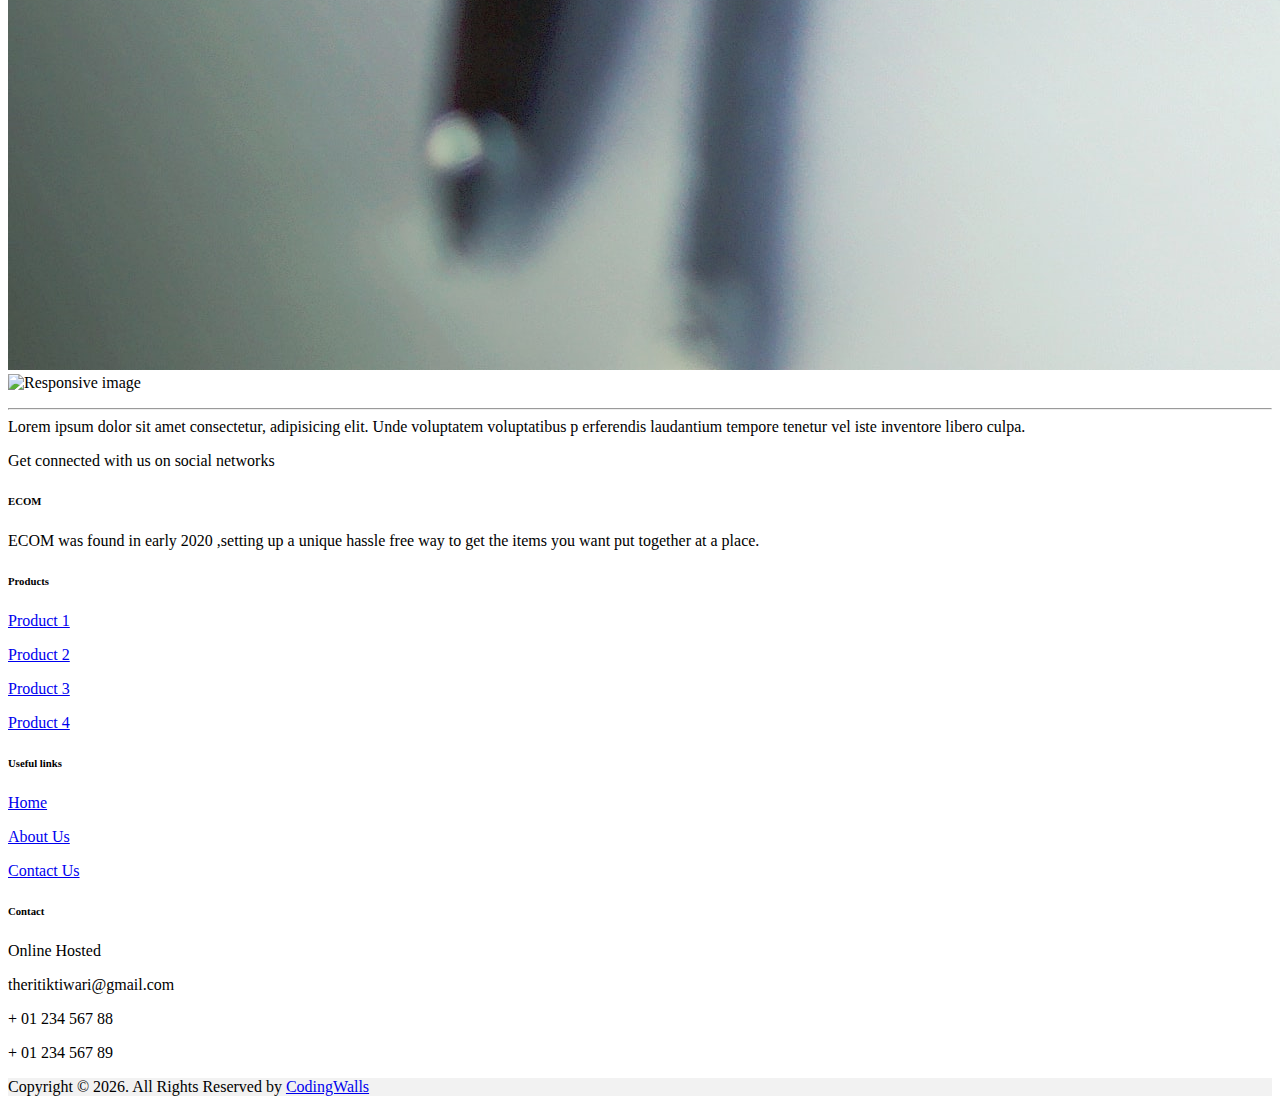
==== commit 14e91adb: "Added login page and minor css improvements" ====
--- a/about.html
+++ b/about.html
@@ -33,14 +33,14 @@
                   Shop by Category
                 </a>
                 <ul class="dropdown-menu" aria-labelledby="navbarDropdown">
-                  <li><a class="dropdown-item" href="fashion.html">Fashion</a></li>
-                  <li><a class="dropdown-item" href="#">Electronics</a></li>
+                  <li><a class="dropdown-item" href="#">Category 1</a></li>
+                  <li><a class="dropdown-item" href="#">Category 2</a></li>
                   <li><hr class="dropdown-divider"></li>
                   <li><a class="dropdown-item" href="#">Something else here</a></li>
                 </ul>
               </li>
               <li class="nav-item">
-                <a class="nav-link" href="#">Contact Us</a>
+                <a class="nav-link" href="./contactUs.htm">Contact Us</a>
               </li>
             </ul>
             <form class="d-flex">
@@ -48,7 +48,7 @@
                 <button class="btn btn-outline-info" type="submit">Search</button>
             </form>
             <form class="d-flex">
-              <button class="btn btn-success mx-2" type="submit">LOGIN</button>
+              <a class="btn btn-success mx-2" href="./login.html">LOGIN</a>
               <button class="btn btn-danger" type="submit">LOGOUT</button>
             </form>
           </div>
@@ -96,29 +96,29 @@
         <span>Get connected with us on social networks</span>
       </div>
       <!-- Left -->
-
+  
       <!-- Right -->
       <div>
-        <a href="https://facebook.com/theritiktiwari" target="_blank" class="me-4 text-reset">
+        <a href="https://facebook.com/theritiktiwari" target="_blank" class="me-4 text-reset text-decoration-none">
           <i class="fab fa-facebook-f"></i>
         </a>
-        <a href="https://twitter.com/theritiktiwari" target="_blank" class="me-4 text-reset">
+        <a href="https://twitter.com/theritiktiwari" target="_blank" class="me-4 text-reset text-decoration-none">
           <i class="fab fa-twitter"></i>
         </a>
-        <a href="https://instagram.com/codingwalls" target="_blank" class="me-4 text-reset">
+        <a href="https://instagram.com/codingwalls" target="_blank" class="me-4 text-reset text-decoration-none">
           <i class="fab fa-instagram"></i>
         </a>
-        <a href="https://linkedin.com/company/codingwalls" target="_blank" class="me-4 text-reset">
+        <a href="https://linkedin.com/company/codingwalls" target="_blank" class="me-4 text-reset text-decoration-none">
           <i class="fab fa-linkedin"></i>
         </a>
-        <a href="https://github.com/codingwalls" target="_blank" class="me-4 text-reset">
+        <a href="https://github.com/codingwalls" target="_blank" class="me-4 text-reset text-decoration-none">
           <i class="fab fa-github"></i>
         </a>
       </div>
       <!-- Right -->
     </section>
     <!-- Section: Social media -->
-
+  
     <!-- Section: Links  -->
     <section class="">
       <div class="container text-center text-md-start mt-5">
@@ -135,7 +135,7 @@
             </p>
           </div>
           <!-- Grid column -->
-
+  
           <!-- Grid column -->
           <div class="col-md-2 col-lg-2 col-xl-2 mx-auto mb-4">
             <!-- Links -->
@@ -156,7 +156,7 @@
             </p>
           </div>
           <!-- Grid column -->
-
+  
           <!-- Grid column -->
           <div class="col-md-3 col-lg-2 col-xl-2 mx-auto mb-4">
             <!-- Links -->
@@ -170,11 +170,11 @@
               <a href="./about.html" class="text-reset">About Us</a>
             </p>
             <p>
-              <a href="#!" class="text-reset">Contact Us</a>
-            </p>
-          </div>
-          <!-- Grid column -->
-
+              <a href="./contactUs.htm" class="text-reset">Contact Us</a>
+            </p>
+          </div>
+          <!-- Grid column -->
+  
           <!-- Grid column -->
           <div class="col-md-4 col-lg-3 col-xl-3 mx-auto mb-md-0 mb-4">
             <!-- Links -->
@@ -202,7 +202,7 @@
     <!-- Copyright -->
   </footer>
   <!-- Footer -->
-
+  
     <script src="https://cdn.jsdelivr.net/npm/bootstrap@5.1.1/dist/js/bootstrap.bundle.min.js"
         integrity="sha384-/bQdsTh/da6pkI1MST/rWKFNjaCP5gBSY4sEBT38Q/9RBh9AH40zEOg7Hlq2THRZ"
         crossorigin="anonymous"></script>
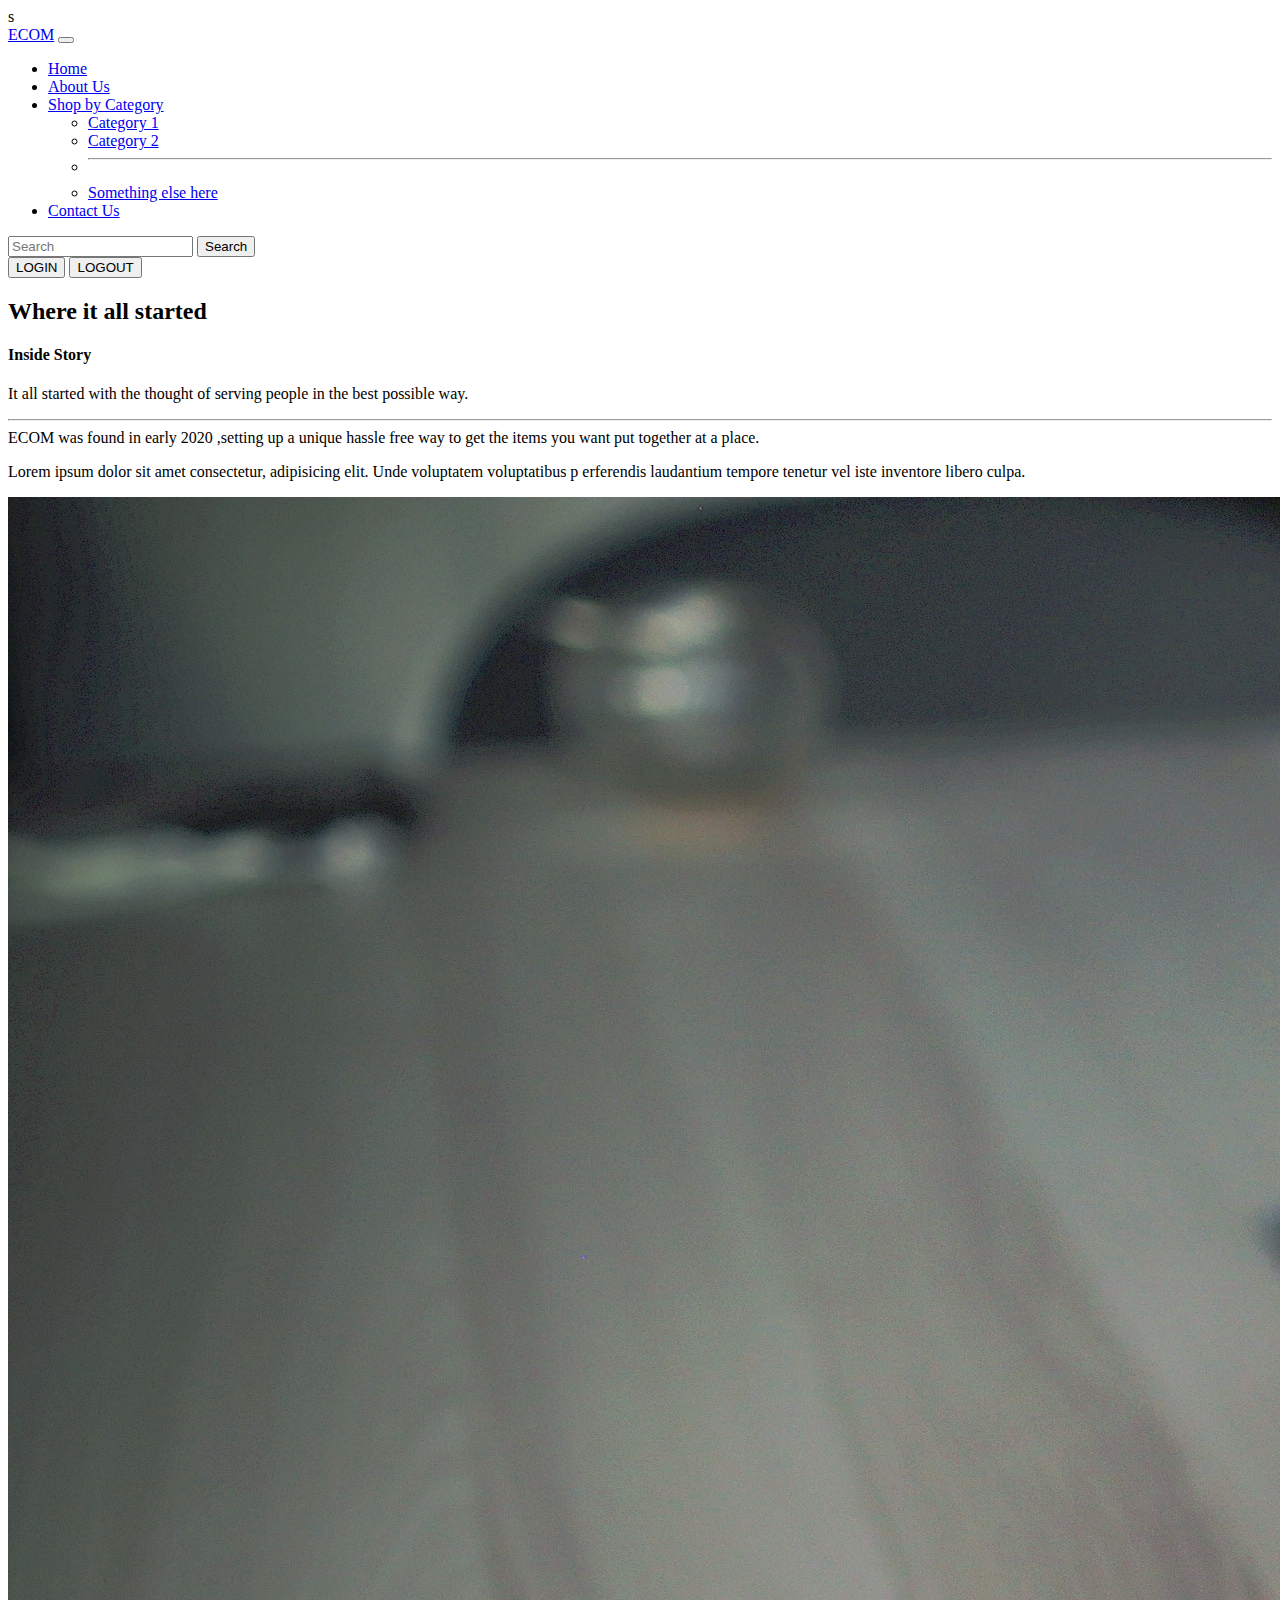
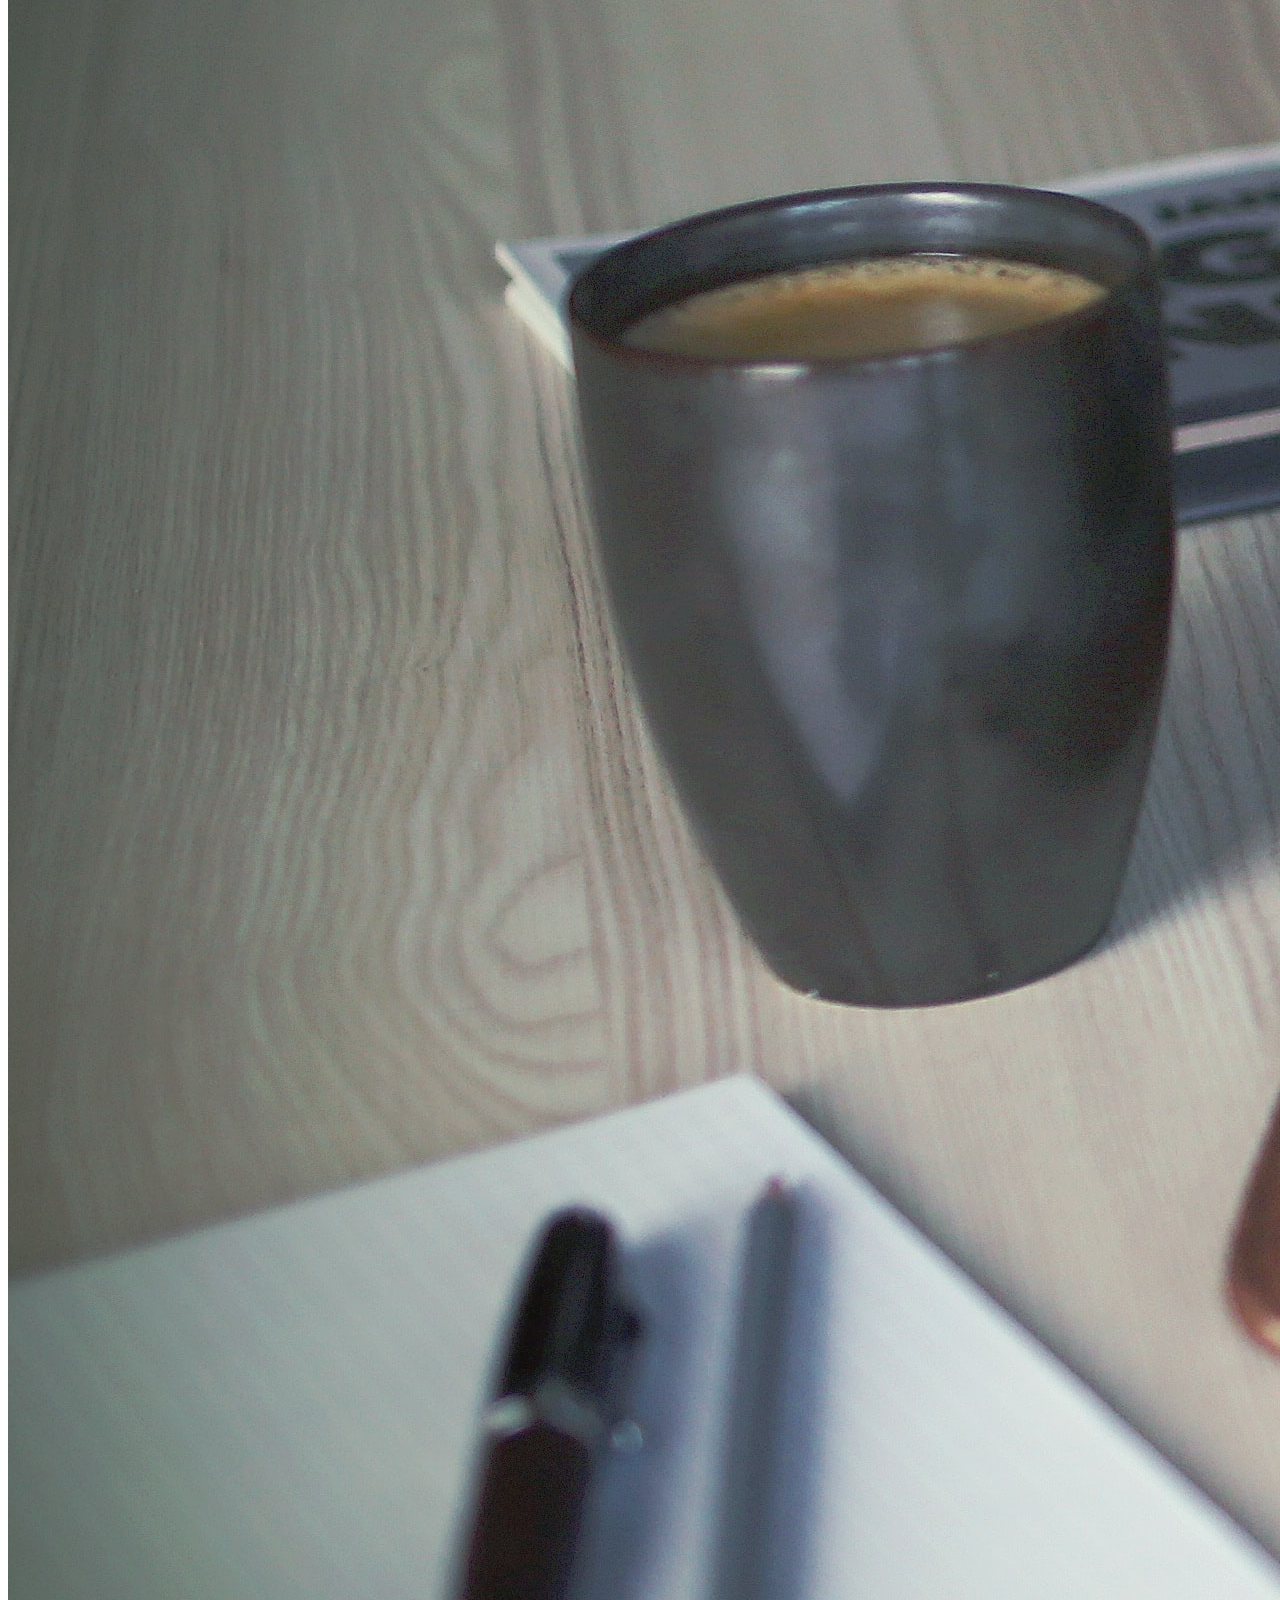
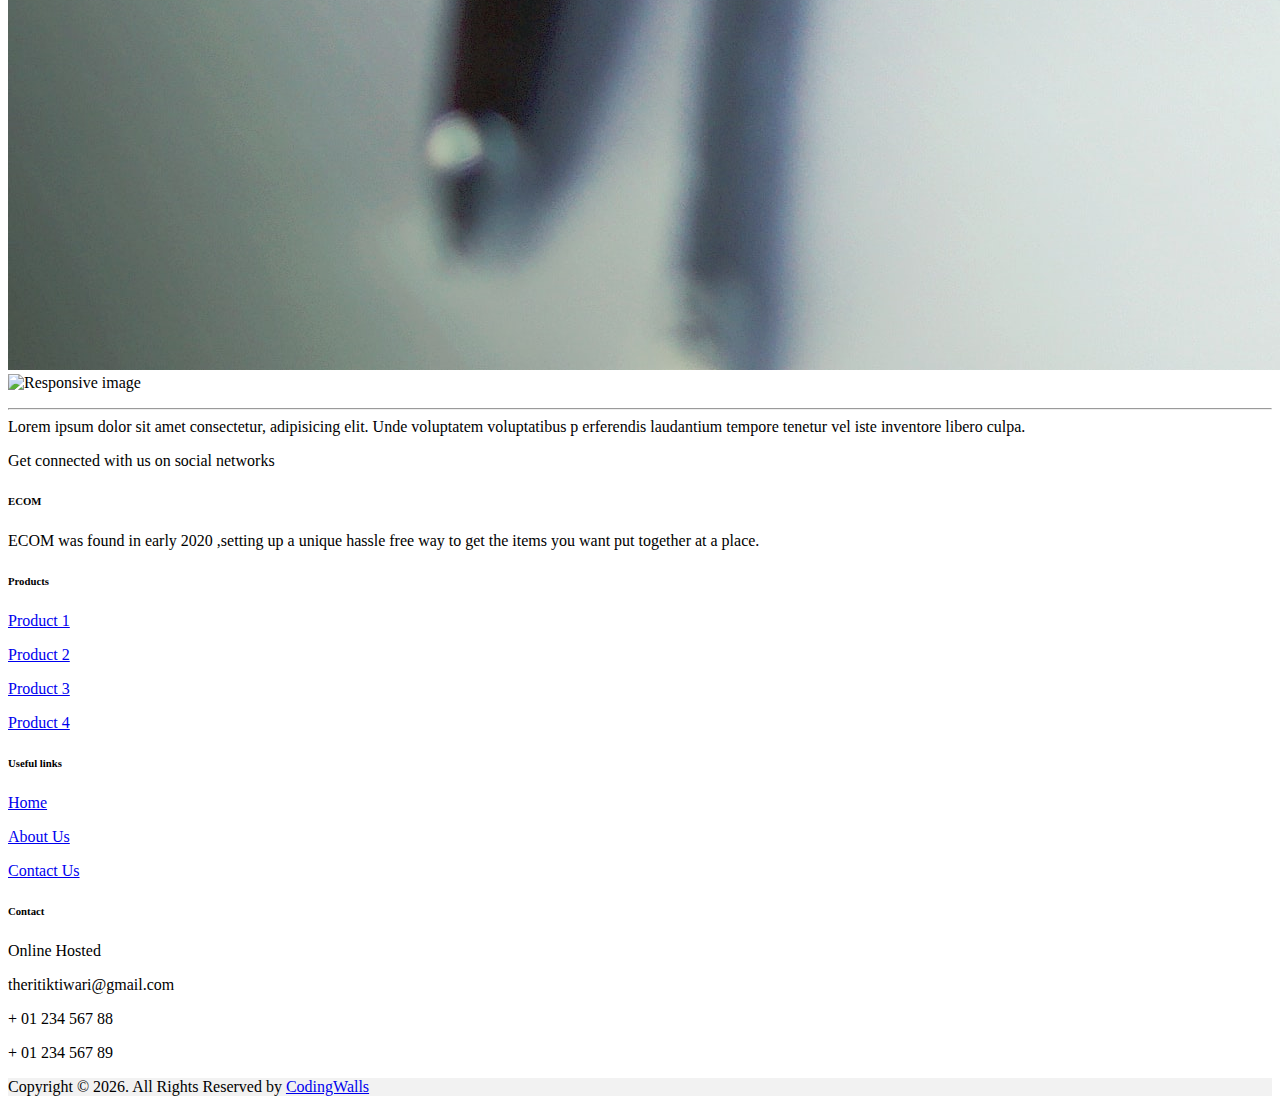
==== commit 40cc266d: "Made the necessary changes" ====
--- a/about.html
+++ b/about.html
@@ -23,10 +23,10 @@
           <div class="collapse navbar-collapse" id="navbarSupportedContent">
             <ul class="navbar-nav me-auto mb-2 mb-lg-0">
               <li class="nav-item">
-                <a class="nav-link active" aria-current="page" href="./index.html">Home</a>
+                <a class="nav-link " aria-current="page" href="./index.html">Home</a>
               </li>
               <li class="nav-item">
-                <a class="nav-link" href="./about.html">About Us</a>
+                <a class="nav-link active" href="./about.html">About Us</a>
               </li>
               <li class="nav-item dropdown">
                 <a class="nav-link dropdown-toggle" href="#" id="navbarDropdown" role="button" data-bs-toggle="dropdown" aria-expanded="false">
@@ -48,7 +48,7 @@
                 <button class="btn btn-outline-info" type="submit">Search</button>
             </form>
             <form class="d-flex">
-              <a class="btn btn-success mx-2" href="./login.html">LOGIN</a>
+              <button class="btn btn-success mx-2" type="submit">LOGIN</button>
               <button class="btn btn-danger" type="submit">LOGOUT</button>
             </form>
           </div>
@@ -99,19 +99,19 @@
   
       <!-- Right -->
       <div>
-        <a href="https://facebook.com/theritiktiwari" target="_blank" class="me-4 text-reset text-decoration-none">
+        <a href="https://facebook.com/theritiktiwari" target="_blank" class="me-4 text-reset">
           <i class="fab fa-facebook-f"></i>
         </a>
-        <a href="https://twitter.com/theritiktiwari" target="_blank" class="me-4 text-reset text-decoration-none">
+        <a href="https://twitter.com/theritiktiwari" target="_blank" class="me-4 text-reset">
           <i class="fab fa-twitter"></i>
         </a>
-        <a href="https://instagram.com/codingwalls" target="_blank" class="me-4 text-reset text-decoration-none">
+        <a href="https://instagram.com/codingwalls" target="_blank" class="me-4 text-reset">
           <i class="fab fa-instagram"></i>
         </a>
-        <a href="https://linkedin.com/company/codingwalls" target="_blank" class="me-4 text-reset text-decoration-none">
+        <a href="https://linkedin.com/company/codingwalls" target="_blank" class="me-4 text-reset">
           <i class="fab fa-linkedin"></i>
         </a>
-        <a href="https://github.com/codingwalls" target="_blank" class="me-4 text-reset text-decoration-none">
+        <a href="https://github.com/codingwalls" target="_blank" class="me-4 text-reset">
           <i class="fab fa-github"></i>
         </a>
       </div>
